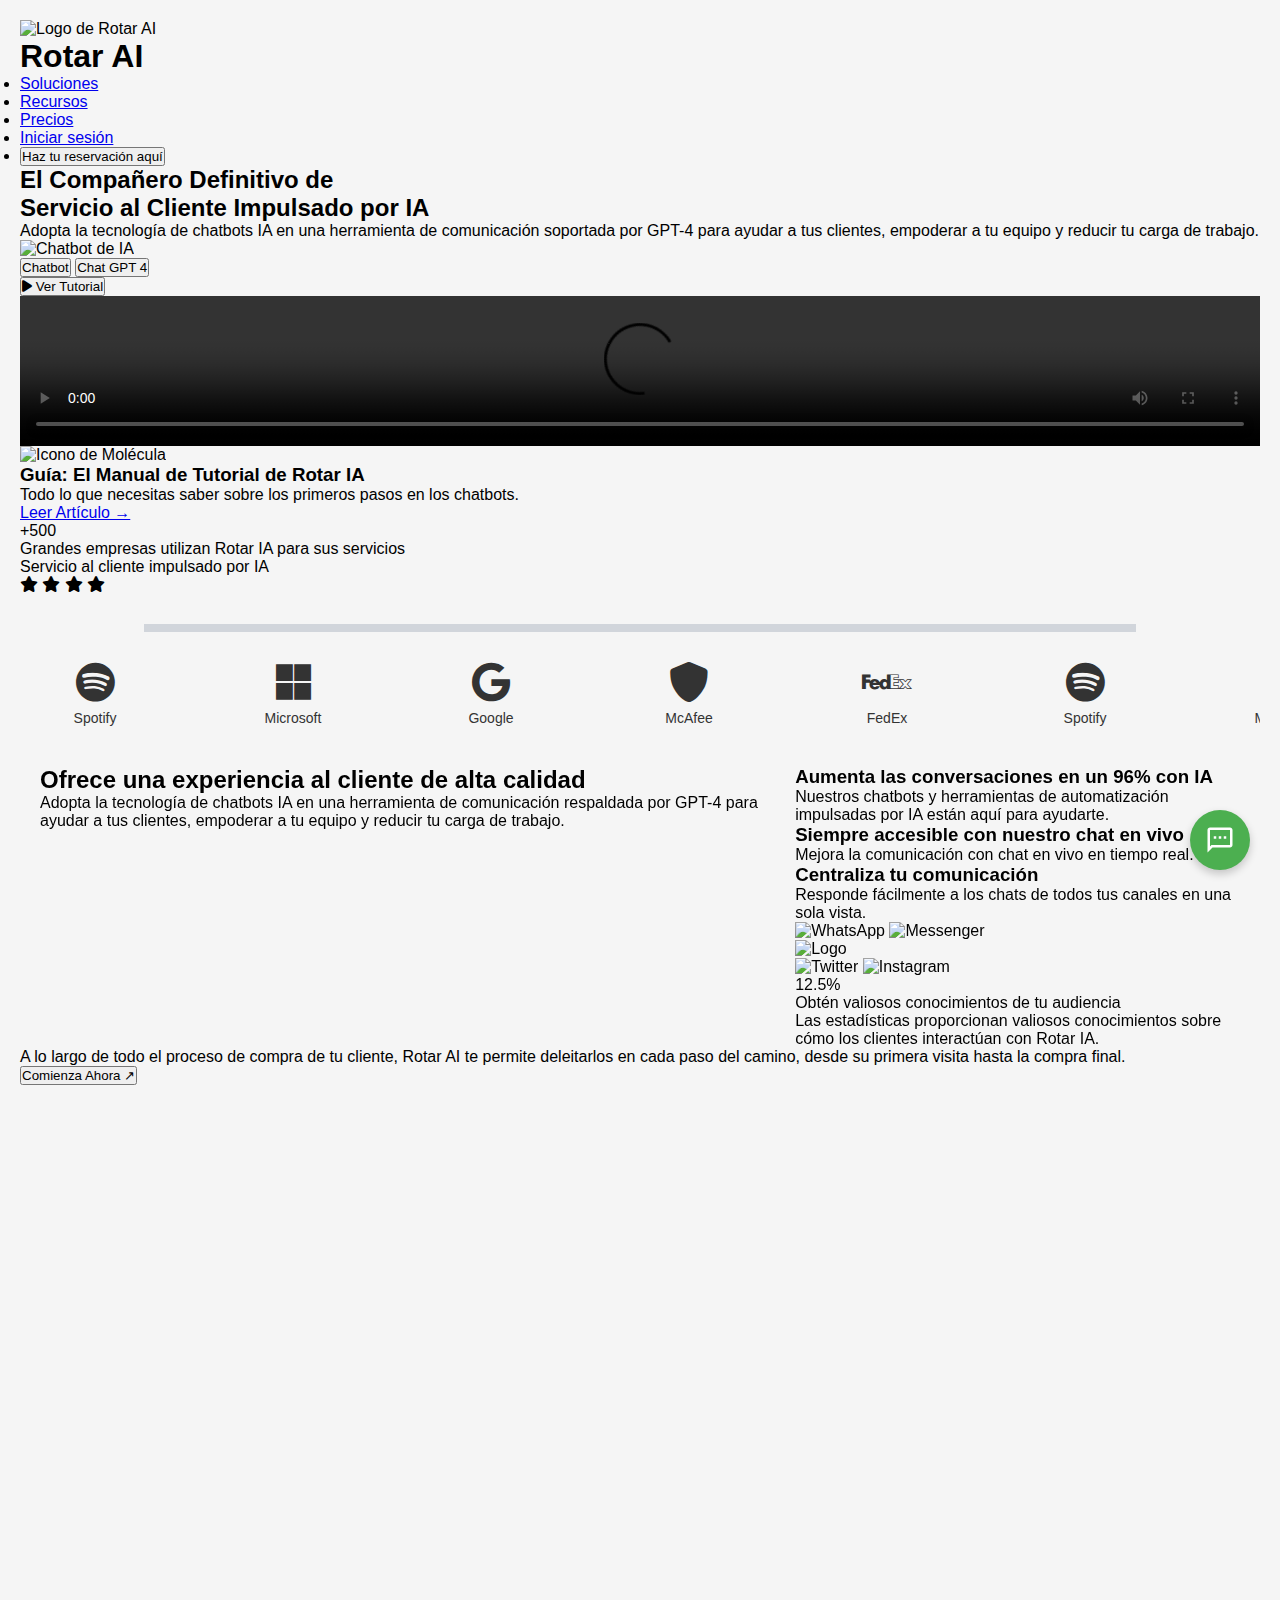
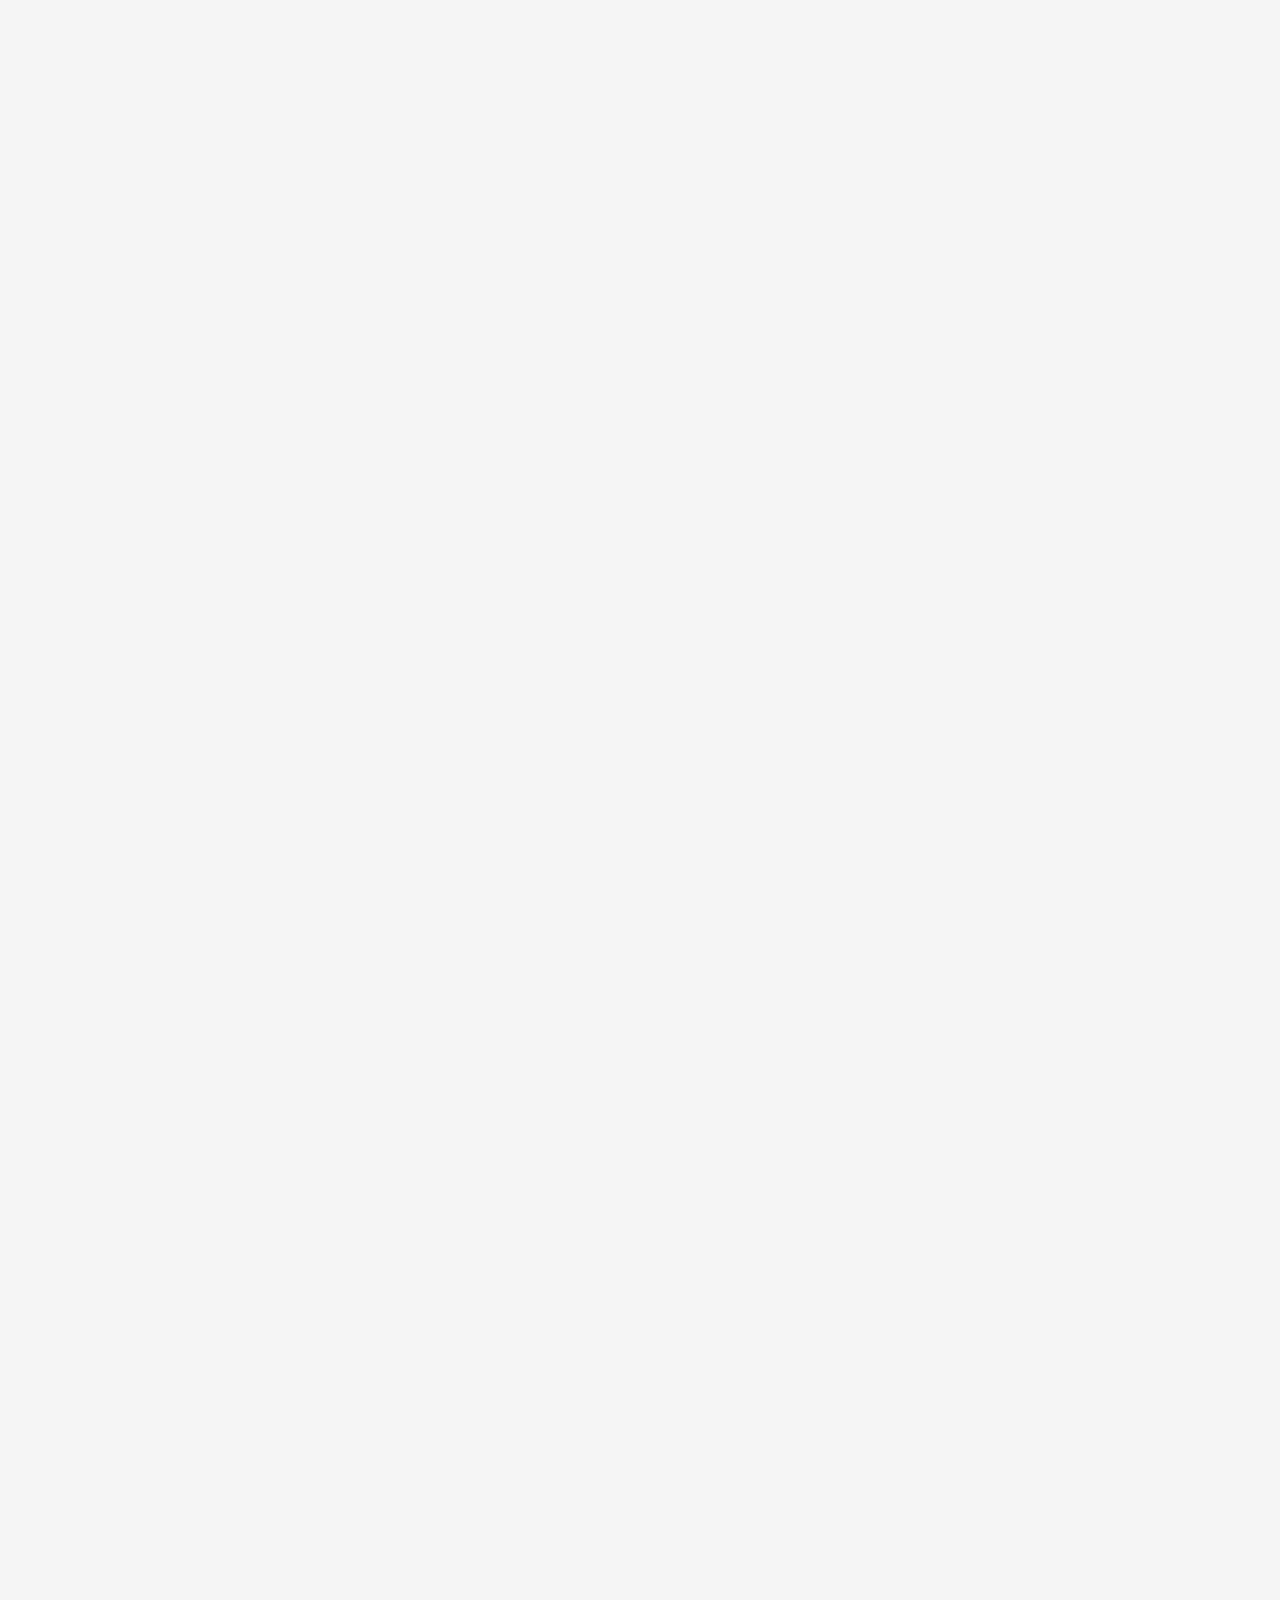
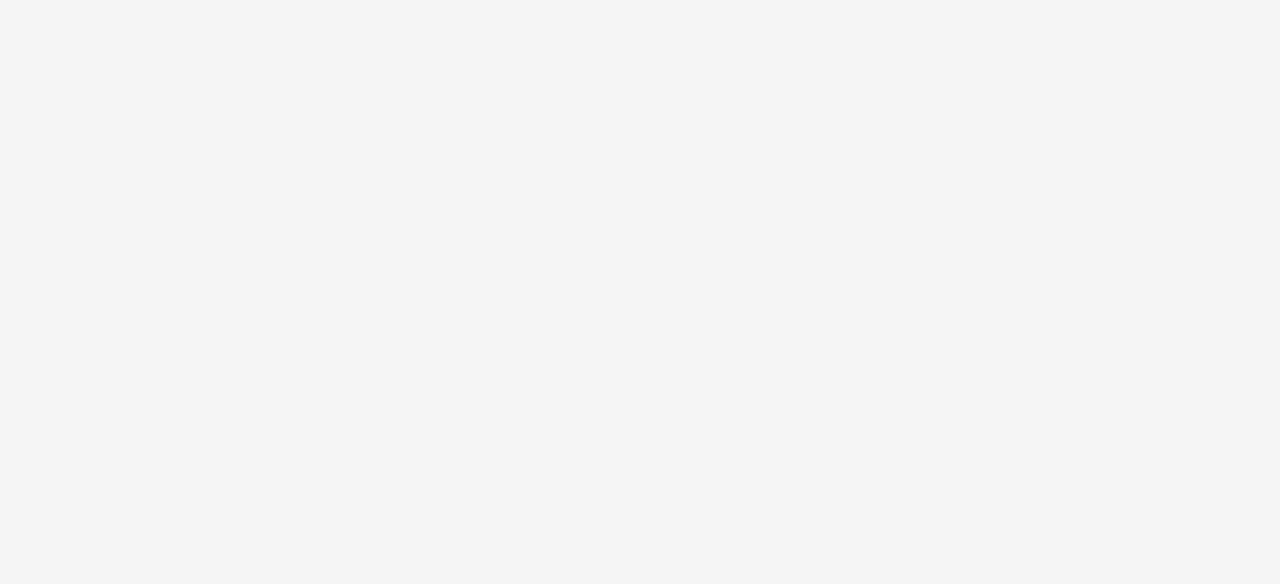
==== index.html @ 8bbc8844 "Add files via upload" ====
<!DOCTYPE html>
<html lang="es">
<head>
    <meta charset="UTF-8">
    <meta name="viewport" content="width=device-width, initial-scale=1.0">
    <title>Rotar AI Clone</title>
    <script src="https://cdn.tailwindcss.com"></script>
    <script defer src="https://unpkg.com/alpinejs@3.x.x/dist/cdn.min.js"></script>
    <!-- FontAwesome para los íconos -->
    <link rel="stylesheet" href="https://cdnjs.cloudflare.com/ajax/libs/font-awesome/6.0.0-beta3/css/all.min.css">
    <!-- Incluir AOS CSS -->
    <link href="https://cdn.jsdelivr.net/npm/aos@2.3.4/dist/aos.css" rel="stylesheet">

    <!-- Incluir Tailwind CSS (si lo estás usando) -->
    <script src="https://cdn.tailwindcss.com"></script>

    <style>
        .fade-in {
            opacity: 0;
            transform: translateY(30px);
            transition: opacity 0.8s ease-out, transform 0.8s ease-out;
        }
        .fade-in.show {
            opacity: 1;
            transform: translateY(0);
        }
        .fade-in {
    opacity: 0;
    transform: translateY(20px);
    transition: opacity 1s ease-out, transform 1s ease-out;
}

.show {
    opacity: 1;
    transform: translateY(0);
}

        /* Línea gris más gruesa */
        .line {
            width: 80%;
            height: 8px;  /* Haciendo la línea más gruesa */
            background-color: #d1d5db; /* Gris */
            margin: 30px auto;
            z-index: -1;
        }
        /* Estilo de los íconos */
        .brand-icons i {
            font-size: 40px;
            margin: 0 15px;
            color: #333;
            transition: transform 0.3s ease;
        }
        .brand-icons i:hover {
            transform: scale(1.2);
            color: #38a169; /* Verde al pasar el ratón */
        }
        /* Estilo de los nombres debajo de los íconos */
        .brand-names {
            margin-top: 8px;
            font-size: 14px;
            color: #333;
        }
        /* Estilos para los botones */
        .button-with-icon {
            display: inline-flex;
            align-items: center;
            justify-content: center;
            gap: 8px;
        }
        .button-with-icon i {
            font-size: 18px; /* Tamaño del ícono */
        }
        /* Estilo para la nueva sección de texto y cuadros */
        .features-section {
            display: flex;
            justify-content: space-between;
            margin-top: 40px;
            padding: 0 20px;
        }
        .left-text {
            flex: 1;
            margin-right: 20px;
        }
        .right-boxes {
            display: flex;
            flex-direction: column;
            align-items: flex-start;
            flex: 1;
        }
        .right-box {
            background-color: white;
            padding: 20px;
            margin-bottom: 20px;
            border: 1px solid #d1d5db;
            border-radius: 8px;
            box-shadow: 0 2px 10px rgba(0, 0, 0, 0.1);
        }
        .right-box h3 {
            font-size: 20px;
            font-weight: bold;
            margin-bottom: 10px;
        }
        .right-box p {
            font-size: 16px;
            color: #555;
        }
        /* Estilo para el cuadro verde con el círculo de porcentaje */
        .green-box {
            background-color: #38a169;
            color: black;
            padding: 20px;
            border-radius: 8px;
            box-shadow: 0 2px 10px rgba(0, 0, 0, 0.1);
        }
        .percentage-circle {
            position: relative;
            width: 80px;
            height: 80px;
            border-radius: 50%;
            background: conic-gradient(#38a169 0% 12%, #e2e8f0 12% 100%);
            display: flex;
            justify-content: center;
            align-items: center;
            margin: 0 auto;
            font-size: 18px;
            font-weight: bold;
            color: #000;
        }
        .green-box p {
            font-size: 16px;
            color: #fff;
            text-align: center;
            margin-top: 15px;
        
        }
        .container {
            display: flex;
            flex-direction: column;
            align-items: center;
            text-align: center;
            max-width: 600px;
            margin: auto;
            position: relative;
            padding: 20px;
        }

        .header {
            display: flex;
            align-items: center;
            justify-content: center;
            position: relative;
            width: 100%;
            text-align: center;
            gap: 10px;
        }

        .molecule-box {
            position: absolute;
            right: -70px;
            top: 10px;
            background-color: #f0f0f0;
            padding: 10px;
            border-radius: 10px;
            box-shadow: 0px 2px 10px rgba(0, 0, 0, 0.1);
        }

        .molecule-box img {
            width: 50px;
        }

        .extra-info {
            display: flex;
            justify-content: center;
            gap: 15px;
            margin-top: 20px;
        }

        .box {
            padding: 15px;
            border-radius: 8px;
            font-weight: bold;
            text-align: center;
            min-width: 150px;
        }

        .jade-box {
            background-color: #2ecc71;
            color: white;
        }

        .black-box {
            background-color: #333;
            color: white;
        }
 /* Contenedor del carrusel */
.brand-slider {
    width: 100%;
    overflow: hidden;
    white-space: nowrap;
    position: relative;
}

/* Carrusel en movimiento continuo */
.brand-icons {
    display: flex;
    gap: 3rem;
    width: max-content;
    animation: marquee 10s linear infinite;
}

/* Logos con espaciado */
.brand {
    display: flex;
    flex-direction: column;
    align-items: center;
    justify-content: center;
    min-width: 150px; /* Ajusta según el tamaño deseado */
}

/* Animación de desplazamiento infinito */
@keyframes marquee {
    from {
        transform: translateX(0);
    }
    to {
        transform: translateX(-50%);
    }
}

        /* Fuente y fondo general */
body {
    font-family: Arial, sans-serif;
    background-color: #ffffff;
    color: #000;
    margin: 0;
    padding: 20px;
}

#imageContainer, #videoContainer {
    transition: all 0.5s ease-in-out;
}

/* Contenedor principal */
.container {
    display: flex;
    justify-content: space-between;
    align-items: flex-start;
    max-width: 1100px;
    margin: auto;
}

/* Sección izquierda */
.left-section {
    max-width: 40%;
}

/* Título alineado a la izquierda en negro */
.title {
    font-size: 36px;
    font-weight: bold;
    color: #000;
    margin-bottom: 20px;
}

/* Botones de categorías */
.categories {
    display: flex;
    flex-wrap: wrap;
    gap: 10px;
}

.category-btn {
    background-color: #fff;
    border: 1px solid #000;
    padding: 8px 15px;
    border-radius: 20px;
    font-size: 14px;
    cursor: pointer;
}

/* Sección derecha (fondo negro) */
.right-section {
    background-color: #000;
    padding: 20px;
    border-radius: 20px;
    display: flex;
    justify-content: center;
    align-items: center;
}

/* Contenedor de tarjetas */
.cards {
    display: flex;
    gap: 20px;
}

/* Tarjetas */
.card {
    background-color: #fff;
    border-radius: 20px;
    box-shadow: 0px 4px 10px rgba(0, 0, 0, 0.1);
    padding: 20px;
    width: 280px;
    text-align: center;
}

/* Fondos de las tarjetas */
.card-bg {
    border-radius: 15px;
    width: 100%;
    height: 180px;
    background: linear-gradient(135deg, #00c9ff, #92fe9d);
    display: flex;
    flex-direction: column;
    justify-content: center;
    align-items: center;
    padding: 10px;
    gap: 8px;
}

.chat-message {
    margin-bottom: 0.5rem;
    line-height: 1.4;
}
.chat-message.green {
    color: #10b981; /* Green color for highlighted messages */
}
.card {
    border-radius: 12px;
    box-shadow: 0 4px 6px rgba(0,0,0,0.1);
    padding: 1rem;
    margin-bottom: 1rem;
    background-color: white;
}
.card-bg {
    background-color: #f0f5ff; /* Light blue background for chat messages */
    padding: 0.75rem;
    border-radius: 8px;
    margin-bottom: 1rem;
}

/* Botón principal */
.btn-primary {
    background-color: #000;
    color: #fff;
    padding: 10px 15px;
    border-radius: 25px;
    display: inline-block;
    text-decoration: none;
    font-weight: bold;
    margin-top: 10px;
}

#tutorialVideo {
    width: 100%; /* O el tamaño que necesites */
    height: auto;
    display: none; /* Inicialmente oculto */
    opacity: 0;
    transition: opacity 0.5s ease-in-out;
}

#tutorialVideo:not(.hidden) {
    opacity: 1;
    display: block;
}


#demoModal {
    position: fixed;
    inset: 0;
    background-color: rgba(0, 0, 0, 0.5);
    display: flex;
    justify-content: center;
    align-items: center;
    z-index: 1000;
}

#demoModal .modal-content {
    background: white;
    padding: 20px;
    border-radius: 10px;
    max-width: 500px;
    width: 90%;
    text-align: center;
    position: relative;
}
/* Estilos para tablets */
@media (min-width: 768px) and (max-width: 1023px) {
  .column, .col {
    width: 48% !important;
  }
  
  .row, .columns, .flex-container {
    flex-wrap: wrap;
  }
}
</style>
</head>
<body class="bg-gray-100 text-gray-900">
    <!-- Barra de navegación -->
    <header class="bg-white shadow-md py-4 px-6 flex justify-between items-center fade-in">
        <!-- Logo y nombre -->
        <div class="flex items-center fade-in">
            <img src="imagenes/logo.png" alt="Logo de Rotar AI" class="h-8 mr-2"> 
            <h1 class="text-xl font-bold">Rotar AI</h1>
        </div>

        <!-- Menú de navegación -->
        <nav class="fade-in">
            <ul class="flex space-x-6 items-center">
                <li><a href="paginas2/solutions.html" class="hover:text-green-500 transition">Soluciones</a></li>
                <li><a href="paginas2/resources.html" class="hover:text-green-500 transition">Recursos</a></li>
                <li><a href="paginas2/pricing.html" class="hover:text-green-500 transition">Precios</a></li>
                <li><a href="public/login.php" class="hover:text-green-500 transition">Iniciar sesión</a></li>
                <li>
                    <button id="Makeyourreservationhere" class="bg-green-500 text-white px-4 py-2 rounded hover:bg-green-600 transition">
                        Haz tu reservación aquí
                    </button>
                </li>
            </ul>
        </nav>
        
    </header>

    <section class="flex flex-col md:flex-row items-center justify-between py-16 px-8 fade-in">
    <!-- Lado Izquierdo: Título y Texto -->
    <div class="w-full md:w-1/2 text-left fade-in">
        <h2 class="text-6xl font-bold leading-tight">
            El Compañero Definitivo de <br> <span class="bg-green-200 px-2 rounded">Servicio al <span class="text-green-600">Cliente</span></span> 
            <span class="bg-green-200 px-2 rounded">Impulsado por IA</span>
        </h2>
        <p class="mt-4 text-lg text-gray-700">Adopta la tecnología de chatbots IA en una herramienta de comunicación soportada por GPT-4 para ayudar a tus clientes, empoderar a tu equipo y reducir tu carga de trabajo.</p>
    </div>

    <!-- Lado Derecho: Imagen con Botones de Superposición -->    
    <div class="w-full md:w-1/2 relative flex justify-end">
    <div id="imageContainer" class="w-full max-w-xl relative transition-all duration-500 ease-in-out transform hover:scale-105">
        <img id="tutorialImage" src="imagenes/atencion.png" alt="Chatbot de IA" class="w-full rounded-lg shadow-lg object-cover">
        
        <div class="absolute top-4 right-4 flex gap-2">
            <button class="bg-white text-black px-4 py-2 rounded-lg shadow-md text-sm font-semibold">Chatbot</button>
            <button class="bg-white text-black px-4 py-2 rounded-lg shadow-md text-sm font-semibold">Chat GPT 4</button>
        </div>
        
        <button id="watchButton" class="absolute bottom-4 right-4 bg-green-500 text-white px-6 py-3 rounded-lg hover:bg-green-600 transition flex items-center gap-2">
            <i class="fas fa-play"></i> Ver Tutorial
        </button>
    </div>

    <div id="videoContainer" class="hidden w-full max-w-xl relative">
        <video id="tutorialVideo" class="w-full rounded-lg shadow-lg" controls>
            <source src="imagenes/video.mp4" type="video/mp4">
            Tu navegador no soporta la etiqueta de video.
        </video>
    </div>
</div>

</section>

<!-- Sección de Información Adicional -->
<div class="px-8 py-12 grid grid-cols-1 md:grid-cols-2 gap-6 fade-in">
    <div class="bg-white p-6 rounded-lg shadow-md flex items-center fade-in">
        <img src="imagenes/moleculas.png" alt="Icono de Molécula" class="w-24 h-24 mr-4 fade-in">
        <div>
            <h3 class="font-bold text-lg">Guía: El Manual de Tutorial de Rotar IA</h3>
            <p class="text-gray-600">Todo lo que necesitas saber sobre los primeros pasos en los chatbots.</p>
            <a href="#" class="text-green-500 font-semibold mt-2 inline-block">Leer Artículo →</a>
        </div>
    </div>
    <div class="flex gap-4 fade-in">
        <div class="bg-green-200 p-6 rounded-lg shadow-md flex-1 text-center fade-in">
            <span class="text-4xl font-bold">+500</span>
            <p class="text-gray-700 text-sm">Grandes empresas utilizan Rotar IA para sus servicios</p>
        </div>
        <div class="bg-black text-white p-6 rounded-lg shadow-md flex-1 text-center fade-in">
            <p class="text-lg font-semibold">Servicio al cliente impulsado por IA</p>
            <div class="flex justify-center mt-2">
                <i class="fas fa-star text-yellow-400"></i>
                <i class="fas fa-star text-yellow-400"></i>
                <i class="fas fa-star text-yellow-400"></i>
                <i class="fas fa-star text-yellow-400"></i>
            </div>
        </div>
    </div>
</div>

<script>
document.getElementById('watchButton').addEventListener('click', function() {
    const imageContainer = document.getElementById('imageContainer');
    const videoContainer = document.getElementById('videoContainer');
    
    // Animación de desvanecimiento y escala
    imageContainer.classList.add('opacity-0', 'scale-90');
    
    setTimeout(() => {
        imageContainer.style.display = 'none';
        videoContainer.style.display = 'block';
        videoContainer.classList.add('opacity-100');
        
        const video = document.getElementById('tutorialVideo');
        video.play();
    }, 500);
});

document.getElementById('tutorialVideo').addEventListener('ended', function() {
    const imageContainer = document.getElementById('imageContainer');
    const videoContainer = document.getElementById('videoContainer');
    
    // Animación de regreso
    videoContainer.classList.remove('opacity-100');
    videoContainer.classList.add('opacity-0');
    
    setTimeout(() => {
        videoContainer.style.display = 'none';
        imageContainer.style.display = 'block';
        imageContainer.classList.remove('opacity-0', 'scale-90');
        imageContainer.classList.add('opacity-100', 'scale-100');
    }, 500);
});
</script>

<style>
#imageContainer, #videoContainer {
    transition: all 0.5s ease-in-out;
}
</style>

</body>
</html>
<!-- Sección de marcas con animación infinita -->
<section class="text-center my-16 overflow-hidden relative">
    <div class="line w-full h-[2px] bg-gray-300 mb-6"></div>
    <div class="brand-slider">
        <div class="brand-icons">
            <div class="brand">
                <i class="fab fa-spotify text-gray-500 text-3xl"></i>
                <div class="brand-names text-gray-500 mt-2">Spotify</div>
            </div>
            <div class="brand">
                <i class="fab fa-microsoft text-gray-500 text-3xl"></i>
                <div class="brand-names text-gray-500 mt-2">Microsoft</div>
            </div>
            <div class="brand">
                <i class="fab fa-google text-gray-500 text-3xl"></i>
                <div class="brand-names text-gray-500 mt-2">Google</div>
            </div>
            <div class="brand">
                <i class="fas fa-shield-alt text-gray-500 text-3xl"></i>
                <div class="brand-names text-gray-500 mt-2">McAfee</div>
            </div>
            <div class="brand">
                <i class="fab fa-fedex text-gray-500 text-3xl"></i>
                <div class="brand-names text-gray-500 mt-2">FedEx</div>
            </div>
            <!-- Duplicamos los logos para que la animación sea continua sin cortes -->
            <div class="brand">
                <i class="fab fa-spotify text-gray-500 text-3xl"></i>
                <div class="brand-names text-gray-500 mt-2">Spotify</div>
            </div>
            <div class="brand">
                <i class="fab fa-microsoft text-gray-500 text-3xl"></i>
                <div class="brand-names text-gray-500 mt-2">Microsoft</div>
            </div>
            <div class="brand">
                <i class="fab fa-google text-gray-500 text-3xl"></i>
                <div class="brand-names text-gray-500 mt-2">Google</div>
            </div>
            <div class="brand">
                <i class="fas fa-shield-alt text-gray-500 text-3xl"></i>
                <div class="brand-names text-gray-500 mt-2">McAfee</div>
            </div>
            <div class="brand">
                <i class="fab fa-fedex text-gray-500 text-3xl"></i>
                <div class="brand-names text-gray-500 mt-2">FedEx</div>
            </div>
        </div>
    </div>
</section>

<section class="features-section flex flex-wrap md:flex-nowrap items-start gap-6 px-8 py-12">
    <!-- Left Side: Text + White Background Section -->
    <div class="w-full md:w-1/2 flex flex-col gap-6" data-aos="fade-right">
        <!-- Text Section -->
        <div>
            <h2 class="text-5xl font-bold text-black leading-tight">
                Ofrece una experiencia <span class="bg-green-200 px-2 rounded">al cliente</span> de alta calidad
            </h2>
            <p class="mt-4 text-lg text-gray-700">
                Adopta la tecnología de chatbots IA en una herramienta de comunicación respaldada por GPT-4 para ayudar a tus clientes, empoderar a tu equipo y reducir tu carga de trabajo.
            </p>
        </div>

        <!-- White Background Section -->
        <section class="bg-white py-6 px-8 relative rounded-lg shadow-lg w-full max-w-4xl" data-aos="fade-left">
            <div class="absolute inset-0 bg-gray-300 opacity-40 rounded-lg z-0"></div>
            <div class="relative z-10">
                <!-- Images at the top -->
                <div class="flex justify-start gap-6 mb-4">
                    <img src="imagenes/meet.png" alt="Google Meet" class="h-12 w-12" data-aos="zoom-in">
                    <img src="imagenes/teams.png" alt="Microsoft Teams" class="h-12 w-12" data-aos="zoom-in">
                    <img src="imagenes/Navlist.png" alt="Navlist" class="h-12 w-12" data-aos="zoom-in">
                </div>

                <!-- Text below the images -->
                <h3 class="text-2xl font-semibold text-black">Automatiza tu flujo de trabajo con nuestra integración</h3>
                <p class="mt-4 text-lg text-gray-700">
                    Conecta Rotar AI con tus herramientas de servicio al cliente, ventas, marketing y reclutamiento utilizando la API de nuestros amigos, webhooks o integración con Zapier.
                </p>
            </div>
        </section>
    </div>

    <!-- Right Side: Boxes -->
    <div class="w-full md:w-1/2 grid grid-cols-1 md:grid-cols-2 gap-6" data-aos="fade-up">
        <!-- First Box -->
        <div class="bg-gray-100 p-6 rounded-xl shadow-md">
            <h3 class="text-lg font-semibold">Aumenta las conversaciones en un 96% con IA</h3>
            <p class="text-gray-600">Nuestros chatbots y herramientas de automatización impulsadas por IA están aquí para ayudarte.</p>
        </div>

        <!-- Second Box -->
        <div class="bg-green-100 p-6 rounded-xl shadow-md">
            <h3 class="text-lg font-semibold">Siempre accesible con nuestro chat en vivo</h3>
            <p class="text-gray-600">Mejora la comunicación con chat en vivo en tiempo real.</p>
        </div>

        <!-- Third Box -->
        <div class="bg-black text-white p-6 rounded-xl shadow-md">
            <h3 class="text-lg font-semibold">Centraliza tu comunicación</h3>
            <p>Responde fácilmente a los chats de todos tus canales en una sola vista.</p>
            <div class="flex flex-wrap justify-center gap-6 mt-4">
                <!-- Left Column -->
                <div class="flex flex-col items-center gap-4">
                    <img src="imagenes/whatsapp.png" alt="WhatsApp" class="h-10 w-10 rounded-full">
                    <img src="imaganes/messenger.png" alt="Messenger" class="h-10 w-10 rounded-full">
                </div>
                <!-- Center Logo -->
                <div class="flex items-center justify-center">
                    <img src="imagenes/logo.png" alt="Logo" class="h-14 w-14 rounded-full">
                </div>
                <!-- Right Column -->
                <div class="flex flex-col items-center gap-4">
                    <img src="imagenes/twitter.png" alt="Twitter" class="h-10 w-10 rounded-full">
                    <img src="imagenes/instagram.png" alt="Instagram" class="h-10 w-10 rounded-full">
                </div>
            </div>
        </div>

        <!-- Green Percentage Box -->
        <div class="bg-green-500 text-white p-6 rounded-xl shadow-md flex flex-col items-center">
            <div class="relative w-20 h-20 flex items-center justify-center">
                <div class="absolute inset-0 rounded-full border-4 border-white border-t-black"></div>
                <span class="text-xl font-bold">12.5%</span>
            </div>
            <p class="text-center mt-4">Obtén valiosos conocimientos de tu audiencia</p>
            <p class="text-sm">Las estadísticas proporcionan valiosos conocimientos sobre cómo los clientes interactúan con Rotar IA.</p>
        </div>
    </div>
</section>

<!-- Agrega la librería AOS -->
<script src="https://unpkg.com/aos@next/dist/aos.js"></script>
<script>
    AOS.init({
        duration: 1500,
        once: false // Cambia a false para que las animaciones se repitan
    });
    
    // Reiniciar AOS cada 5 segundos (5000ms)
    setInterval(function() {
        AOS.refresh();
    }, 5000);
</script>

<section class="flex flex-col items-center justify-center px-8 py-12 bg-gray-50">
    <div class="max-w-4xl text-center">
        <p class="text-gray-600 text-lg">A lo largo de todo el proceso de compra de tu cliente, Rotar AI te permite deleitarlos en cada paso del camino, desde su primera visita hasta la compra final.</p>
        <button class="mt-4 bg-black text-white px-6 py-3 rounded-lg flex items-center gap-2 text-lg font-medium">
            Comienza Ahora <span>↗</span>
        </button>
    </div>

    <div class="flex flex-col lg:flex-row mt-12 gap-8 w-full max-w-6xl">
        <!-- Lado Izquierdo Texto -->
        <div class="flex flex-col gap-6 lg:w-1/2" data-aos="fade-left">
            <h2 class="text-5xl font-bold text-black leading-tight">
                <span class="bg-green-200 px-2 rounded">Redefiniendo</span> Conversaciones y 
                <span class="bg-green-200 px-2 rounded">Mejorando</span> la Experiencia de Usuario
                <span class="inline-block ml-2 px-3 py-1 border border-black rounded-lg">👁️ →</span>
            </h2>

            <div class="space-y-6">
                <div>
                    <h3 class="text-lg font-semibold">Interactúa</h3>
                    <p class="text-gray-600">Contacta proactivamente a los visitantes utilizando saludos personalizados con chatbots. Convierte las visitas al sitio web en oportunidades de venta.</p>
                </div>
                <div>
                    <h3 class="text-lg font-semibold">Fomenta</h3>
                    <p class="text-gray-600">Guía a los clientes hacia la compra mediante recomendaciones y ofertas personalizadas.</p>
                </div>
                <div>
                    <h3 class="text-lg font-semibold">Califica</h3>
                    <p class="text-gray-600">Genera y califica prospectos automáticamente. Transfiere los prospectos de alta intención a tus representantes de ventas en tiempo real para acortar el ciclo de ventas.</p>
                </div>
            </div>
        </div>

        <!-- Lado Derecho Imagen -->
        <div class="lg:w-1/2 flex justify-center" data-aos="fade-right">
            <img src="imagenes/chat_de_ia.png" alt="Chatbot Rotar AI" class="w-full max-w-lg rounded-lg shadow-lg">
        </div>
    </div>
</section>

<!-- Sección de Testimonios -->
<section class="bg-white py-16 px-6" data-aos="fade-up">
    <h2 class="text-3xl font-bold text-center">Lo que dicen nuestros clientes</h2>
    <div class="mt-8 flex flex-col md:flex-row gap-6">
        <div class="bg-gray-100 p-6 rounded shadow transform hover:scale-105 transition">
            <p class="text-lg italic">"¡Este servicio de IA transformó nuestra experiencia con los clientes!"</p>
            <p class="mt-4 font-bold">- Juan Pérez, CEO</p>
        </div>
        <div class="bg-gray-100 p-6 rounded shadow transform hover:scale-105 transition">
            <p class="text-lg italic">"Lo recomiendo mucho para automatizar el soporte al cliente."</p>
            <p class="mt-4 font-bold">- Ana López, Gerente</p>
        </div>
    </div>
</section>


<!-- Agrega la librería AOS -->
<script src="https://unpkg.com/aos@next/dist/aos.js"></script>
<script>
    AOS.init({
        duration: 1500,
        once: false // Cambia a false para que las animaciones se repitan
    });
    
    // Reiniciar AOS cada 5 segundos (5000ms)
    setInterval(function() {
        AOS.refresh();
    }, 5000);
</script>

<section class="container">
    <!-- Contenedor de la sección con flexbox -->
    <div class="flex flex-wrap justify-between items-start">
        
    <div class="text-section w-full md:w-1/2" data-aos="fade-right">
    <h1 class="text-5xl font-bold leading-tight">
        Usa <span class="text-green-500">plantillas</span> para comenzar tu proyecto
    </h1>
    <div class="categories mt-6" data-aos="fade-left">
        <button class="category-btn">Comercio Electrónico</button>
        <button class="category-btn">Educación</button>
        <button class="category-btn">Salud</button>
        <button class="category-btn">Finanzas</button>
        <button class="category-btn">RRHH</button>
        <button class="category-btn">Turismo</button>
    </div>
</div>

       <!-- Tarjetas (a la derecha) -->
<div class="cards w-full md:w-1/2" data-aos="fade-right">
    <div class="card" data-aos="fade-up">
        <div class="card-bg">
            <div class="chat-message text-sm font-medium leading-relaxed">¡Genial! Me alegra que hayas encontrado el plan adecuado para ti 🍎.</div>
            <div class="chat-message text-sm font-medium leading-relaxed">¿Qué deseas hacer con Rotar AI?</div>
            <div class="chat-message green text-sm font-semibold leading-relaxed">Conseguir más clientes en mi página web</div>
        </div>
        <h3 class="text-xl font-bold mt-3 mb-2">Chatbot para Marketing</h3>
        <p class="text-base text-gray-600">Proporciona recomendaciones y procesa transacciones en un chat.</p>
        <a href="#" class="btn-primary inline-block mt-3 px-4 py-2 bg-black text-white rounded-lg hover:bg-gray-800 transition-colors">Probar plantilla gratis →</a>
    </div>
    <div class="card" data-aos="fade-up">
        <div class="card-bg">
            <div class="chat-message text-sm font-medium leading-relaxed">¡Has calificado para la siguiente ronda de entrevistas, Alvarez! Por favor, avísame tu disponibilidad ✨</div>
            <div class="chat-message green text-sm font-semibold leading-relaxed">Cualquier hora entre las 2 y 5 PM de mañana</div>
        </div>
        <h3 class="text-xl font-bold mt-3 mb-2">Chatbot para RRHH</h3>
        <p class="text-base text-gray-600">Encuentra talento e interactúa con los candidatos de manera innovadora.</p>
        <a href="#" class="btn-primary inline-block mt-3 px-4 py-2 bg-black text-white rounded-lg hover:bg-gray-800 transition-colors">Probar plantilla gratis →</a>
    </div>
</div>

<!-- Agrega la librería AOS -->
<script src="https://unpkg.com/aos@next/dist/aos.js"></script>
<script>
    AOS.init({
        duration: 1500,
        once: false // Cambia a false para que las animaciones se repitan
    });
    
    // Reiniciar AOS cada 5 segundos (5000ms)
    setInterval(function() {
        AOS.refresh();
    }, 5000);
</script>



<section class="relative w-full bg-white text-black py-16 px-10">
    <div class="max-w-6xl mx-auto">
    
        <!-- Contenedor del título y el texto gris -->
        <div class="bg-white rounded-xl p-6 shadow-md" data-aos="fade-up">
            <h2 class="text-4xl md:text-5xl font-bold text-left">
                Lo que las principales empresas dicen sobre nuestro producto
            </h2>
            <p class="text-gray-500 text-lg text-right md:w-2/3">
                Únete al creciente número de empresas y negocios que han experimentado 
                el impacto transformador de nuestros servicios de chatbot.
            </p>
        </div>

        <!-- Contenedor de la imagen y el testimonio -->
        <div class="flex flex-col md:flex-row items-center justify-between mt-10 space-y-10 md:space-y-0">
            
            <!-- Imagen con borde personalizado -->
            <div class="relative bg-white p-4 rounded-2xl shadow-lg"
                style="clip-path: polygon(0% 0%, 100% 0%, 100% 100%, 80% 95%, 0% 100%);"
                data-aos="fade-right">
                <img src="imagenes/chico_con_lentes.png" alt="Imagen de perfil" class="w-72 h-72 rounded-xl object-cover">
                <p class="absolute bottom-4 left-6 text-white bg-black bg-opacity-75 px-3 py-1 rounded-lg text-sm">
                    Fundador de ERC Music Market Store
                </p>
                <h3 class="absolute bottom-12 left-6 text-xl font-semibold text-white">Mbida Messi</h3>
            </div>

            <!-- Testimonio con diseño exacto -->
<div class="relative bg-green-400 text-black p-6 pt-8 rounded-2xl max-w-lg shadow-lg"
    style="clip-path: polygon(0% 0%, 100% 0%, 100% 100%, 90% 95%, 0% 100%);"
    data-aos="fade-left">
    
    <!-- Etiqueta de Testimonio -->
    <span class="absolute top-0 left-4 bg-black text-white px-3 py-1 rounded-lg text-sm flex items-center">
        <svg xmlns="http://www.w3.org/2000/svg" class="h-4 w-4 mr-1" viewBox="0 0 20 20" fill="currentColor">
            <path fill-rule="evenodd" d="M18 8a6 6 0 11-12 0 6 6 0 0112 0zm-6-4a4 4 0 100 8 4 4 0 000-8zM4 18a8 8 0 1116 0H4z" clip-rule="evenodd"/>
        </svg>
        Testimonio del Cliente
    </span>

    <!-- Contenido del testimonio -->
    <p class="text-lg mt-4">
        “Me sorprendió el nivel de asistencia que recibí del chatbot de IA proporcionado por ROTAR AI. 
        Comprendió rápidamente mis preguntas y me dio respuestas precisas y útiles.”
    </p>
    
    <!-- Botón negro de testimonios -->
    <div class="flex justify-between items-center mt-4">
        <span class="text-gray-700">1 / 4</span>
        <button class="bg-black text-white px-4 py-2 rounded-lg shadow-md hover:bg-gray-800 transition">
            Ver más testimonios →
        </button>
    </div>
</div>

</section>


<section class="relative w-4/5 bg-green-400 text-black p-10 rounded-lg shadow-lg" 
        style="clip-path: polygon(0% 0%, 100% 0%, 100% 85%, 95% 100%, 0% 100%);" 
        data-aos="fade-up" data-aos-duration="1500">
        
    <!-- Contenido -->
    <div class="flex flex-col md:flex-row justify-between items-center">
        
        <!-- Texto a la izquierda -->
        <div class="w-full md:w-2/3" data-aos="fade-right" data-aos-duration="1500">
            <h2 class="text-4xl md:text-5xl font-bold leading-tight">
                Toma el control de tu productividad <br> con un <span class="text-black">chatbot GPT-4 ahora</span>
            </h2>
            <p class="mt-4 text-lg text-gray-800">
                Transforma tu Servicio al Cliente con una solución de Chatbot Potenciado por IA y GPT-4. Pruébalo gratis ahora.
            </p>
        </div>

        <!-- Botones a la derecha -->
        <div class="w-full md:w-1/3 flex md:justify-end mt-6 md:mt-0" data-aos="fade-left" data-aos-duration="1500">
            <button class="bg-black text-white px-6 py-3 rounded-lg flex items-center space-x-2 mr-4 hover:bg-gray-900">
                <span>Reservar una Demo</span>
                <svg class="w-5 h-5" fill="none" stroke="white" viewBox="0 0 24 24" xmlns="http://www.w3.org/2000/svg">
                    <path stroke-linecap="round" stroke-linejoin="round" stroke-width="2" d="M9 5l7 7-7 7"></path>
                </svg>
            </button>
            <button class="border border-black text-black px-6 py-3 rounded-lg flex items-center space-x-2 hover:bg-gray-200">
                <span>Contáctanos</span>
                <svg class="w-5 h-5" fill="none" stroke="black" viewBox="0 0 24 24" xmlns="http://www.w3.org/2000/svg">
                    <path stroke-linecap="round" stroke-linejoin="round" stroke-width="2" d="M3 10l1.5-1.5a2 2 0 012.83 0l1.5 1.5a2 2 0 002.83 0l1.5-1.5a2 2 0 012.83 0L21 10"></path>
                </svg>
            </button>
        </div>
    </div>
</section>

<!-- Agrega la librería AOS -->
<script src="https://unpkg.com/aos@next/dist/aos.js"></script>
<script>
    AOS.init({
        duration: 1500,
        once: false // Cambia a false para que las animaciones se repitan
    });
    
    // Reiniciar AOS cada 5 segundos (5000ms)
    setInterval(function() {
        AOS.refresh();
    }, 5000);
</script>


<footer class="bg-black text-white py-12 px-6" data-aos="fade-up" data-aos-duration="1500">
    <div class="max-w-7xl mx-auto grid grid-cols-1 md:grid-cols-4 gap-6">
        <div data-aos="fade-right" data-aos-duration="1500">
            <h2 class="font-semibold text-lg">Compañía</h2>
            <ul class="mt-4 space-y-2">
                <li><a href="#" class="hover:underline">Sobre Rotar AI</a></li>
                <li><a href="#" class="hover:underline">Precios</a></li>
                <li><a href="#" class="hover:underline">Demo</a></li>
            </ul>
        </div>
        <div data-aos="fade-right" data-aos-delay="200" data-aos-duration="1500">
            <h2 class="font-semibold text-lg">Recursos</h2>
            <ul class="mt-4 space-y-2">
                <li><a href="#" class="hover:underline">Blog</a></li>
                <li><a href="#" class="hover:underline">Eventos</a></li>
                <li><a href="#" class="hover:underline">Biblioteca de Herramientas</a></li>
            </ul>
        </div>
        <div data-aos="fade-left" data-aos-delay="200" data-aos-duration="1500">
            <h2 class="font-semibold text-lg">Legal</h2>
            <ul class="mt-4 space-y-2">
                <li><a href="#" class="hover:underline">Términos de Uso</a></li>
                <li><a href="#" class="hover:underline">Política de Privacidad</a></li>
            </ul>
        </div>
        <div data-aos="fade-left" data-aos-duration="1500">
            <h2 class="text-2xl font-bold">Rotar AI</h2>
            <p class="mt-4 text-gray-400">Estamos a la vanguardia del desarrollo de chatbots con IA, revolucionando la forma en que las empresas interactúan con sus clientes.</p>
        </div>
    </div>
    <hr class="border-gray-700 my-8" data-aos="zoom-in" data-aos-duration="1500">
    <div class="flex flex-col items-center space-y-4" data-aos="fade-up" data-aos-duration="1500">
        <div class="flex space-x-4">
            <button class="px-4 py-2 border rounded-full">Instagram</button>
            <button class="px-4 py-2 border rounded-full">LinkedIn</button>
            <button class="px-4 py-2 border rounded-full">Twitter</button>
            <button class="px-4 py-2 border rounded-full">Github</button>
        </div>
        <button class="px-6 py-2 border rounded-full flex items-center space-x-2">
            <span>&copy; Rotar AI. Todos los Derechos Reservados</span>
        </button>
    </div>
</footer>

<!-- Agrega la librería AOS -->
<script src="https://unpkg.com/aos@next/dist/aos.js"></script>
<script>
    AOS.init({
        duration: 1500,
        once: false // Cambia a false para que las animaciones se repitan
    });
    
    // Reiniciar AOS cada 5 segundos (5000ms)
    setInterval(function() {
        AOS.refresh();
    }, 5000);
</script>

    <!-- Scripts -->
    <script>
        document.addEventListener("DOMContentLoaded", function() {
            const elements = document.querySelectorAll(".fade-in");
            const observer = new IntersectionObserver(entries => {
                entries.forEach(entry => {
                    if (entry.isIntersecting) {
                        entry.target.classList.add("show");
                    }
                });
            }, { threshold: 0.1 });
            elements.forEach(el => observer.observe(el));
        });
    </script>

<script>
    document.addEventListener("DOMContentLoaded", function () {
        const elements = document.querySelectorAll(".fade-in");

        function showOnScroll() {
            elements.forEach((el) => {
                const rect = el.getBoundingClientRect();
                if (rect.top < window.innerHeight - 50) {
                    el.classList.add("show");
                }
            });
        }

        // Activar al cargar
        showOnScroll();

        // Activar al hacer scroll
        window.addEventListener("scroll", showOnScroll);
    });
</script>

<style>
    * {
        margin: 0;
        padding: 0;
        box-sizing: border-box;
        font-family: Arial, sans-serif;
    }
   
    body {
        background-color: #f5f5f5;
    }
   
    /* Icono de mensaje flotante */
    .chat-icon {
        position: fixed;
        bottom: 30px;
        right: 30px;
        width: 60px;
        height: 60px;
        background-color: #4CAF50;
        border-radius: 50%;
        display: flex;
        justify-content: center;
        align-items: center;
        cursor: pointer;
        box-shadow: 0 4px 8px rgba(0, 0, 0, 0.2);
        z-index: 999;
        transition: transform 0.3s ease;
    }
   
    .chat-icon:hover {
        transform: scale(1.05);
    }
   
    .chat-icon svg {
        width: 30px;
        height: 30px;
        fill: white;
    }
   
    /* Ventana de chat */
    .chat-container {
        position: fixed;
        bottom: 100px;
        right: 30px;
        width: 350px;
        height: 450px;
        background-color: white;
        border-radius: 10px;
        box-shadow: 0 5px 15px rgba(0, 0, 0, 0.2);
        display: none;
        flex-direction: column;
        overflow: hidden;
        z-index: 1000;
    }
   
    .chat-header {
        background-color: #4CAF50;
        color: white;
        padding: 15px;
        display: flex;
        justify-content: space-between;
        align-items: center;
    }
   
    .chat-header h3 {
        font-size: 16px;
    }
   
    .close-chat {
        cursor: pointer;
        font-size: 18px;
    }
   
    .chat-body {
        flex: 1;
        padding: 15px;
        overflow-y: auto;
        display: flex;
        flex-direction: column;
    }
   
    .chat-footer {
        padding: 10px;
        border-top: 1px solid #e0e0e0;
    }
   
    /* Mensajes */
    .message {
        margin-bottom: 15px;
        max-width: 80%;
        padding: 10px 15px;
        border-radius: 15px;
        line-height: 1.4;
        font-size: 14px;
    }
   
    .bot-message {
        background-color: #f1f1f1;
        color: #333;
        align-self: flex-start;
        border-bottom-left-radius: 5px;
    }
   
    .user-message {
        background-color: #4CAF50;
        color: white;
        align-self: flex-end;
        border-bottom-right-radius: 5px;
    }
   
    /* Opciones del bot */
    .options-container {
        display: flex;
        flex-direction: column;
        gap: 8px;
        margin-top: 10px;
    }
   
    .option-button {
        background-color: white;
        border: 1px solid #4CAF50;
        color: #4CAF50;
        padding: 8px 15px;
        text-align: left;
        border-radius: 20px;
        cursor: pointer;
        transition: all 0.3s;
        font-size: 14px;
    }
   
    .option-button:hover {
        background-color: #e8f5e9;
    }
   
    /* Estilos para dispositivos móviles */
    @media (max-width: 480px) {
        .chat-container {
            width: 100%;
            height: 100%;
            bottom: 0;
            right: 0;
            border-radius: 0;
        }
    }
</style>
</head>
<body>
<!-- Contenido de tu página web aquí -->

<!-- Icono flotante de chat -->
<div class="chat-icon" id="chat-icon">
    <svg viewBox="0 0 24 24" xmlns="http://www.w3.org/2000/svg">
        <path d="M20 2H4c-1.1 0-2 .9-2 2v18l4-4h14c1.1 0 2-.9 2-2V4c0-1.1-.9-2-2-2zm0 14H5.17L4 17.17V4h16v12z"/>
        <path d="M7 9h2v2H7zm4 0h2v2h-2zm4 0h2v2h-2z"/>
    </svg>
</div>

<!-- Ventana del chatbot -->
<div class="chat-container" id="chat-container">
    <div class="chat-header">
        <h3>Asistente Virtual</h3>
        <span class="close-chat" id="close-chat">✕</span>
    </div>
    <div class="chat-body" id="chat-body">
        <!-- Aquí se mostrarán los mensajes -->
    </div>
    <div class="chat-footer" id="chat-footer">
        <!-- Aquí aparecerán las opciones o el input cuando sea necesario -->
    </div>
</div>

<script>
    document.addEventListener('DOMContentLoaded', function() {
        // Elementos del DOM
        const chatIcon = document.getElementById('chat-icon');
        const chatContainer = document.getElementById('chat-container');
        const closeChat = document.getElementById('close-chat');
        const chatBody = document.getElementById('chat-body');
        const chatFooter = document.getElementById('chat-footer');
       
        // Base de conocimiento del chatbot
        const botResponses = {
            inicio: {
                mensaje: "¡Hola! Soy el asistente virtual. ¿En qué puedo ayudarte hoy?",
                opciones: [
                    { texto: "Información sobre productos", siguiente: "productos" },
                    { texto: "Precios y promociones", siguiente: "precios" },
                    { texto: "Horarios de atención", siguiente: "horarios" },
                    { texto: "Contactar con un asesor", siguiente: "asesor" }
                ]
            },
            productos: {
                mensaje: "Contamos con una amplia gama de productos. ¿Sobre cuál te gustaría saber más?",
                opciones: [
                    { texto: "Producto A", siguiente: "productoA" },
                    { texto: "Producto B", siguiente: "productoB" },
                    { texto: "Producto C", siguiente: "productoC" },
                    { texto: "Volver al menú principal", siguiente: "inicio" }
                ]
            },
            productoA: {
                mensaje: "El Producto A es nuestra línea premium. Características principales: alta calidad, durabilidad y diseño elegante. ¿Qué más te gustaría saber?",
                opciones: [
                    { texto: "Especificaciones técnicas", siguiente: "especificacionesA" },
                    { texto: "Precios del Producto A", siguiente: "precioA" },
                    { texto: "Ver otros productos", siguiente: "productos" },
                    { texto: "Volver al menú principal", siguiente: "inicio" }
                ]
            },
            productoB: {
                mensaje: "El Producto B es nuestra opción más versátil. Ideal para múltiples usos y excelente relación calidad-precio.",
                opciones: [
                    { texto: "Especificaciones técnicas", siguiente: "especificacionesB" },
                    { texto: "Precios del Producto B", siguiente: "precioB" },
                    { texto: "Ver otros productos", siguiente: "productos" },
                    { texto: "Volver al menú principal", siguiente: "inicio" }
                ]
            },
            productoC: {
                mensaje: "El Producto C es nuestra línea económica. Funcional y accesible para todos los presupuestos.",
                opciones: [
                    { texto: "Especificaciones técnicas", siguiente: "especificacionesC" },
                    { texto: "Precios del Producto C", siguiente: "precioC" },
                    { texto: "Ver otros productos", siguiente: "productos" },
                    { texto: "Volver al menú principal", siguiente: "inicio" }
                ]
            },
            especificacionesA: {
                mensaje: "Especificaciones del Producto A: Material premium, resistente al agua, garantía de 2 años, disponible en 3 colores.",
                opciones: [
                    { texto: "Más sobre Producto A", siguiente: "productoA" },
                    { texto: "Ver otros productos", siguiente: "productos" },
                    { texto: "Volver al menú principal", siguiente: "inicio" }
                ]
            },
            especificacionesB: {
                mensaje: "Especificaciones del Producto B: Material resistente, múltiples funciones, garantía de 1 año, disponible en 5 colores.",
                opciones: [
                    { texto: "Más sobre Producto B", siguiente: "productoB" },
                    { texto: "Ver otros productos", siguiente: "productos" },
                    { texto: "Volver al menú principal", siguiente: "inicio" }
                ]
            },
            especificacionesC: {
                mensaje: "Especificaciones del Producto C: Material estándar, funciones básicas, garantía de 6 meses, disponible en 2 colores.",
                opciones: [
                    { texto: "Más sobre Producto C", siguiente: "productoC" },
                    { texto: "Ver otros productos", siguiente: "productos" },
                    { texto: "Volver al menú principal", siguiente: "inicio" }
                ]
            },
            precioA: {
                mensaje: "El Producto A tiene un precio de $99.99. Actualmente tenemos un descuento del 10% por lanzamiento.",
                opciones: [
                    { texto: "Más sobre Producto A", siguiente: "productoA" },
                    { texto: "Ver otros productos", siguiente: "productos" },
                    { texto: "Volver al menú principal", siguiente: "inicio" }
                ]
            },
            precioB: {
                mensaje: "El Producto B tiene un precio de $59.99. Ofrecemos un 15% de descuento si compras 2 unidades.",
                opciones: [
                    { texto: "Más sobre Producto B", siguiente: "productoB" },
                    { texto: "Ver otros productos", siguiente: "productos" },
                    { texto: "Volver al menú principal", siguiente: "inicio" }
                ]
            },
            precioC: {
                mensaje: "El Producto C tiene un precio de $29.99. Es nuestro producto más económico y accesible.",
                opciones: [
                    { texto: "Más sobre Producto C", siguiente: "productoC" },
                    { texto: "Ver otros productos", siguiente: "productos" },
                    { texto: "Volver al menú principal", siguiente: "inicio" }
                ]
            },
            precios: {
                mensaje: "Nuestros precios varían según el producto. ¿Sobre cuál te gustaría conocer?",
                opciones: [
                    { texto: "Precio Producto A", siguiente: "precioA" },
                    { texto: "Precio Producto B", siguiente: "precioB" },
                    { texto: "Precio Producto C", siguiente: "precioC" },
                    { texto: "Volver al menú principal", siguiente: "inicio" }
                ]
            },
            horarios: {
                mensaje: "Nuestros horarios de atención son: Lunes a Viernes de 9:00 a 18:00 hrs. Sábados de 10:00 a 14:00 hrs.",
                opciones: [
                    { texto: "Contactar con un asesor", siguiente: "asesor" },
                    { texto: "Volver al menú principal", siguiente: "inicio" }
                ]
            },
            asesor: {
                mensaje: "Para hablar con un asesor, por favor llama al número 123-456-7890 o escribe a info@tuempresa.com. Un representante te atenderá lo antes posible.",
                opciones: [
                    { texto: "Horarios de atención", siguiente: "horarios" },
                    { texto: "Volver al menú principal", siguiente: "inicio" }
                ]
            }
        };
       
        // Funciones
        function mostrarMensaje(texto, tipo) {
            const mensaje = document.createElement('div');
            mensaje.classList.add('message', tipo);
            mensaje.textContent = texto;
            chatBody.appendChild(mensaje);
            chatBody.scrollTop = chatBody.scrollHeight;
        }
       
        function mostrarOpciones(opciones) {
            chatFooter.innerHTML = '';
            const opcionesContainer = document.createElement('div');
            opcionesContainer.classList.add('options-container');
           
            opciones.forEach(opcion => {
                const boton = document.createElement('button');
                boton.classList.add('option-button');
                boton.textContent = opcion.texto;
                boton.addEventListener('click', function() {
                    mostrarMensaje(opcion.texto, 'user-message');
                    setTimeout(() => {
                        const respuesta = botResponses[opcion.siguiente];
                        mostrarMensaje(respuesta.mensaje, 'bot-message');
                        mostrarOpciones(respuesta.opciones);
                    }, 500);
                });
                opcionesContainer.appendChild(boton);
            });
           
            chatFooter.appendChild(opcionesContainer);
        }
       
        function iniciarChat() {
            chatBody.innerHTML = '';
            chatFooter.innerHTML = '';
           
            const bienvenida = botResponses.inicio;
            mostrarMensaje(bienvenida.mensaje, 'bot-message');
            mostrarOpciones(bienvenida.opciones);
        }
       
        // Event listeners
        chatIcon.addEventListener('click', function() {
            chatContainer.style.display = 'flex';
            chatIcon.style.display = 'none';
           
            // Si el chat está vacío, iniciarlo
            if (chatBody.children.length === 0) {
                iniciarChat();
            }
        });
       
        closeChat.addEventListener('click', function() {
            chatContainer.style.display = 'none';
            chatIcon.style.display = 'flex';
        });
       
        // Inicializar chat al cargar la página (opcional)
        // iniciarChat();
    });
</script>

</body>
</html>
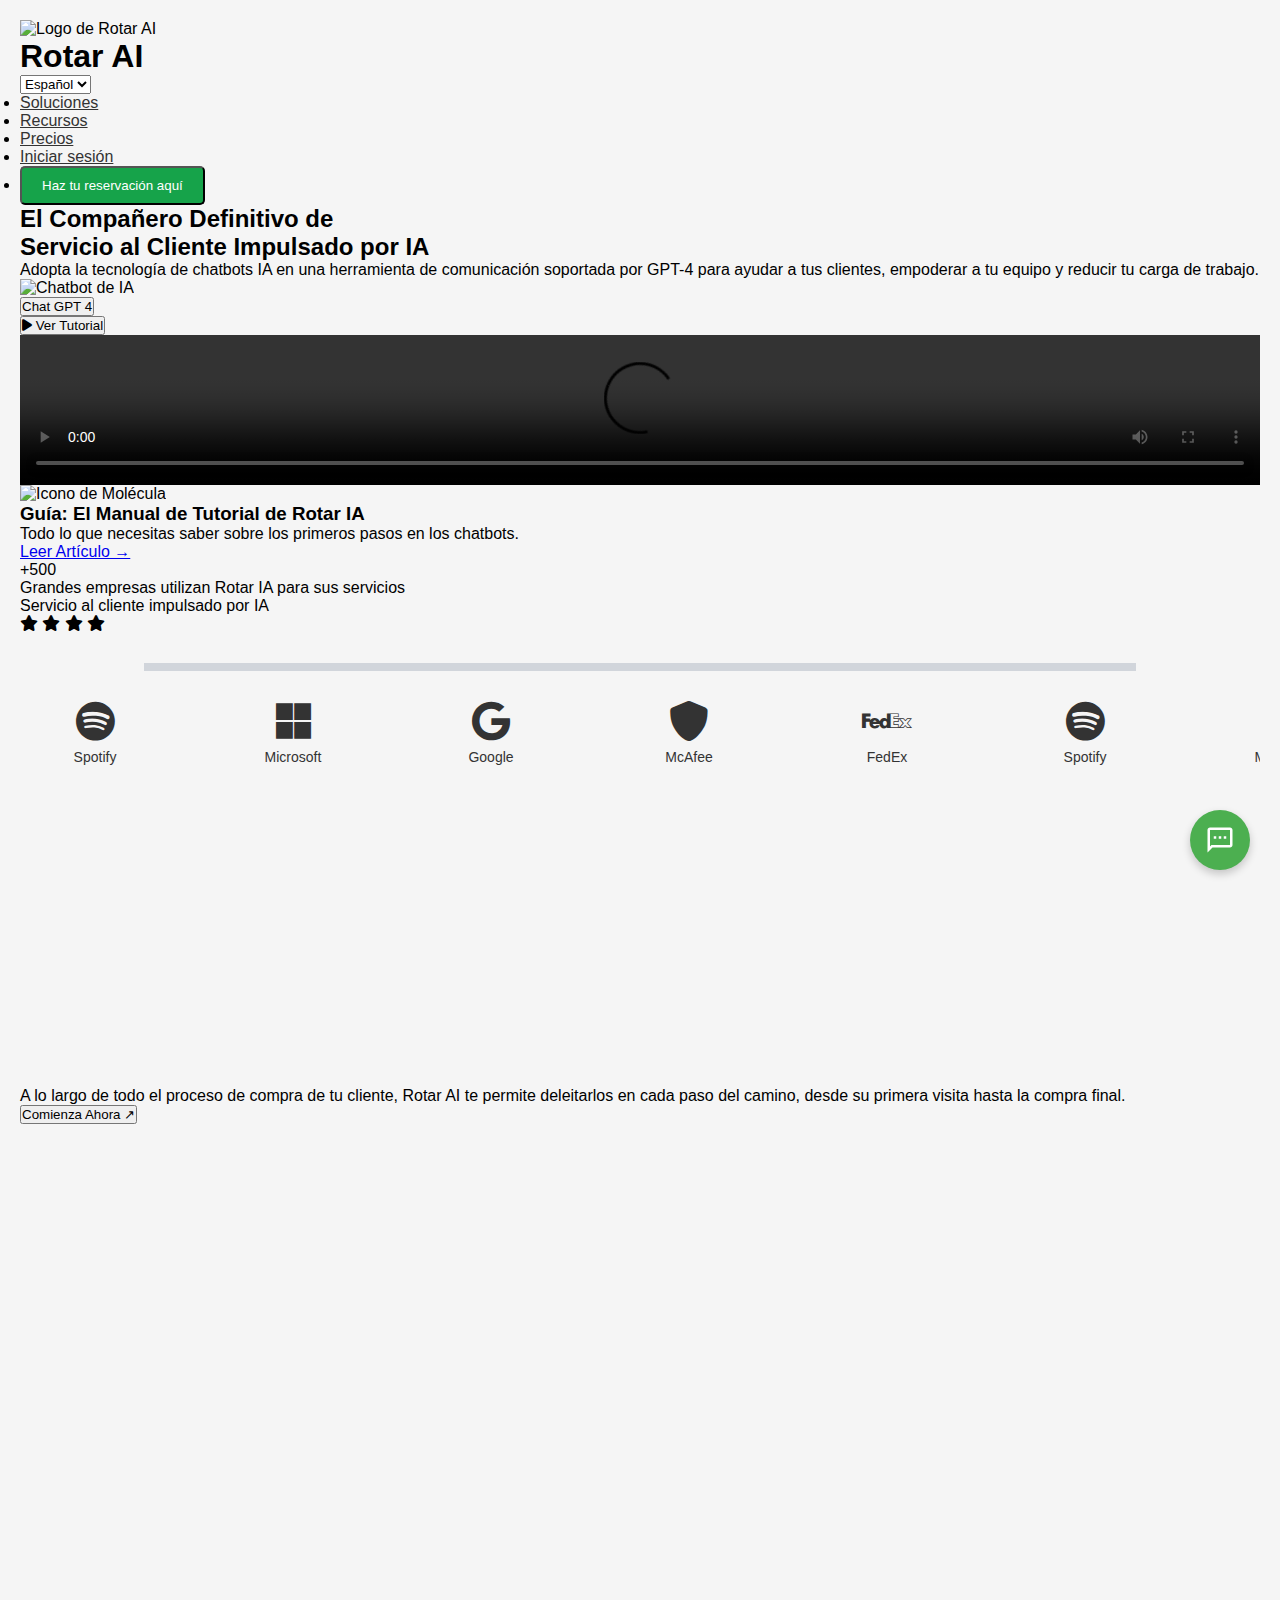
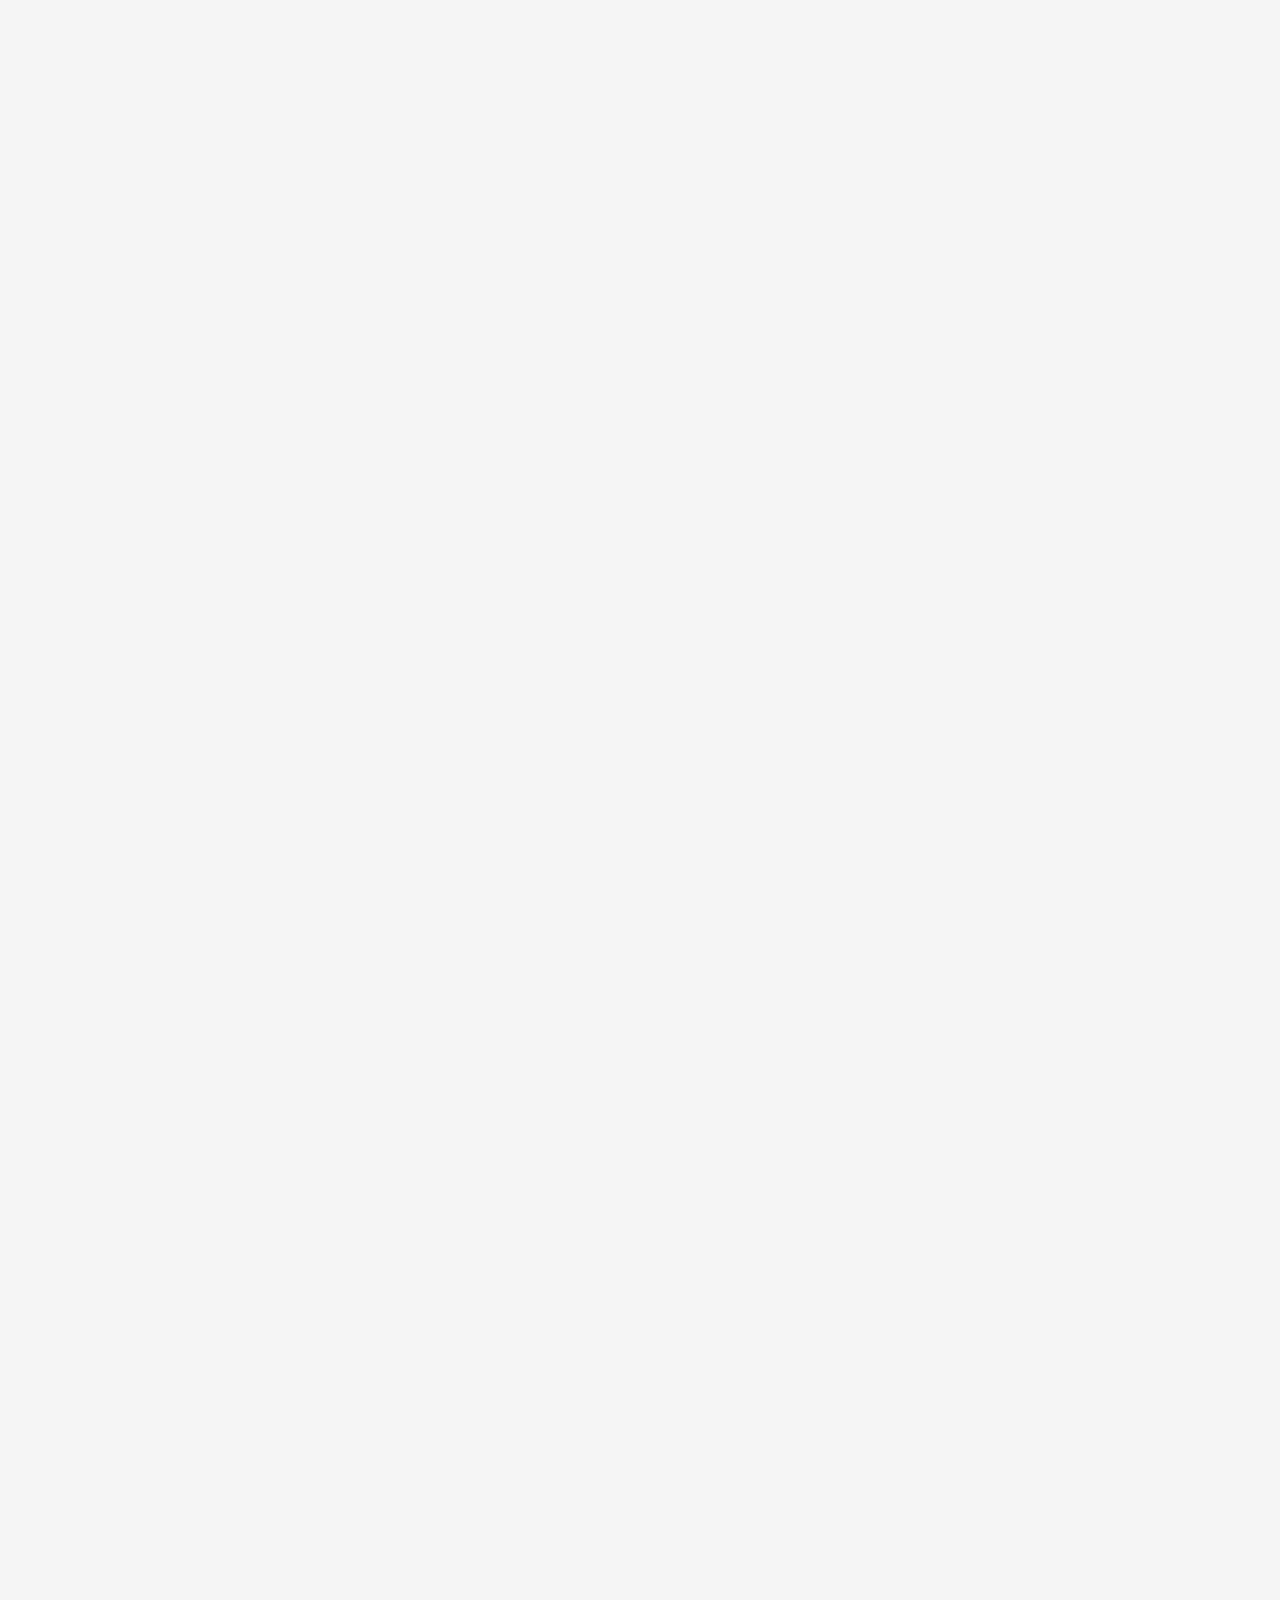
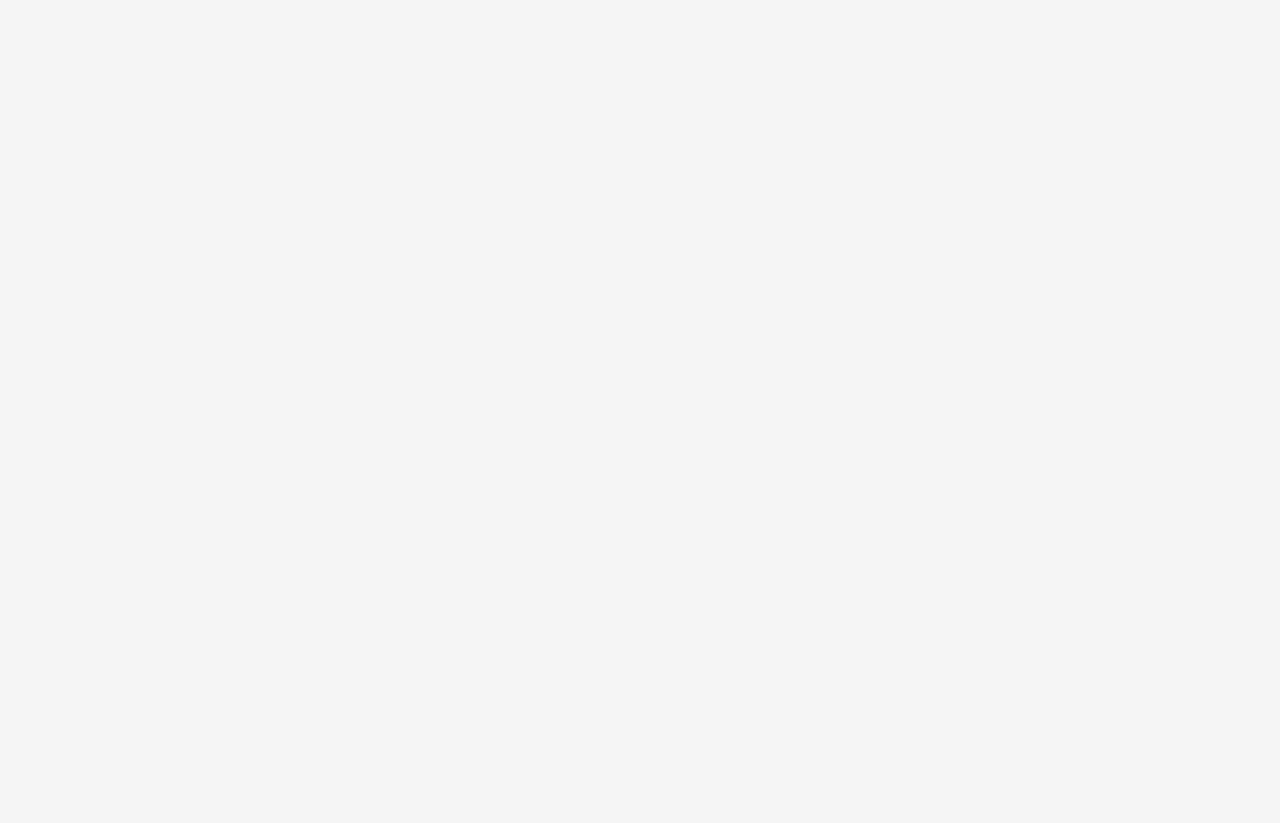
==== commit ee03f8ba: "Update index.html" ====
--- a/index.html
+++ b/index.html
@@ -393,87 +393,214 @@
   .row, .columns, .flex-container {
     flex-wrap: wrap;
   }
-}
+
+}
+
+body {
+  font-family: Arial, sans-serif;
+  padding: 20px;
+}
+
+.language-selector {
+  margin-bottom: 20px;
+}
+
+#content {
+  margin-top: 20px;
+}
+
 </style>
 </head>
 <body class="bg-gray-100 text-gray-900">
-    <!-- Barra de navegación -->
-    <header class="bg-white shadow-md py-4 px-6 flex justify-between items-center fade-in">
+    <!-- Barra de navegación con animación -->
+    <header id="navbar" class="bg-white shadow-md py-4 px-6 flex justify-between items-center transition-all duration-500 animate-fadeIn">
         <!-- Logo y nombre -->
-        <div class="flex items-center fade-in">
-            <img src="imagenes/logo.png" alt="Logo de Rotar AI" class="h-8 mr-2"> 
-            <h1 class="text-xl font-bold">Rotar AI</h1>
-        </div>
-
+        <div class="flex items-center">
+            <img id="logo" src="imagenes/logo.png" alt="Logo de Rotar AI" class="h-8 mr-2">
+            <h1 id="titulo" class="text-xl font-bold">Rotar AI</h1>
+        </div>
+        <select id="language-select">
+            <option value="es">Español</option>
+            <option value="en">English</option>
+        </select>
+        
         <!-- Menú de navegación -->
-        <nav class="fade-in">
+        <nav>
             <ul class="flex space-x-6 items-center">
-                <li><a href="paginas2/solutions.html" class="hover:text-green-500 transition">Soluciones</a></li>
-                <li><a href="paginas2/resources.html" class="hover:text-green-500 transition">Recursos</a></li>
-                <li><a href="paginas2/pricing.html" class="hover:text-green-500 transition">Precios</a></li>
-                <li><a href="public/login.php" class="hover:text-green-500 transition">Iniciar sesión</a></li>
+                <li><a href="paginas2/solutions.html" class="nav-link" id="menu-solutions">Soluciones</a></li>
+                <li><a href="paginas2/resources.html" class="nav-link" id="menu-resources">Recursos</a></li>
+                <li><a href="paginas2/pricing.html" class="nav-link" id="menu-pricing">Precios</a></li>
+                <li><a href="public/login.php" class="nav-link" id="menu-login">Iniciar sesión</a></li>
                 <li>
-                    <button id="Makeyourreservationhere" class="bg-green-500 text-white px-4 py-2 rounded hover:bg-green-600 transition">
-                        Haz tu reservación aquí
-                    </button>
+                    <button id="Makeyourreservationhere" class="btn" id="btn-reservation">Haz tu reservación aquí</button>
                 </li>
             </ul>
         </nav>
-        
     </header>
 
-    <section class="flex flex-col md:flex-row items-center justify-between py-16 px-8 fade-in">
+    <script>
+        // Función para reiniciar animaciones
+        function restartAnimation(element, animationClass) {
+            element.classList.remove(animationClass);
+            void element.offsetWidth; // Reinicia el estado del DOM
+            element.classList.add(animationClass);
+        }
+
+        // Crear un observador para detectar cuando el navbar reaparece en la vista
+        let observer = new IntersectionObserver(entries => {
+            entries.forEach(entry => {
+                if (entry.isIntersecting) {
+                    restartAnimation(document.getElementById("navbar"), "animate-fadeIn");
+                    restartAnimation(document.getElementById("logo"), "animate-fadeIn");
+                    restartAnimation(document.getElementById("titulo"), "animate-fadeIn");
+                }
+            });
+        }, { threshold: 0.5 }); // Activa cuando el 50% del navbar es visible
+
+        observer.observe(document.getElementById("navbar"));
+    </script>
+
+    <style>
+        /* Animaciones */
+        @keyframes fadeIn {
+            from { opacity: 0; transform: translateY(-10px); }
+            to { opacity: 1; transform: translateY(0); }
+        }
+
+        .animate-fadeIn {
+            animation: fadeIn 1s ease-out;
+        }
+
+        /* Estilos para mejorar la UI */
+        .nav-link {
+            color: #333;
+            transition: transform 0.3s ease, color 0.3s ease;
+        }
+        .nav-link:hover {
+            color: #16a34a;
+            transform: scale(1.1);
+        }
+        .btn {
+            background-color: #16a34a;
+            color: white;
+            padding: 10px 20px;
+            border-radius: 5px;
+            transition: transform 0.3s ease, box-shadow 0.3s ease;
+        }
+        .btn:hover {
+            background-color: #15803d;
+            transform: scale(1.05);
+            box-shadow: 0 4px 10px rgba(0, 0, 0, 0.2);
+        }
+    </style>
+
+<section class="flex flex-col md:flex-row items-center justify-between py-16 px-8 fade-in">
     <!-- Lado Izquierdo: Título y Texto -->
     <div class="w-full md:w-1/2 text-left fade-in">
-        <h2 class="text-6xl font-bold leading-tight">
-            El Compañero Definitivo de <br> <span class="bg-green-200 px-2 rounded">Servicio al <span class="text-green-600">Cliente</span></span> 
+        <h2 id="section-title" class="text-6xl font-bold leading-tight">
+            El Compañero Definitivo de <br> 
+            <span class="bg-green-200 px-2 rounded">
+                Servicio al <span id="service-title" class="text-green-600">Cliente</span>
+            </span> 
             <span class="bg-green-200 px-2 rounded">Impulsado por IA</span>
         </h2>
-        <p class="mt-4 text-lg text-gray-700">Adopta la tecnología de chatbots IA en una herramienta de comunicación soportada por GPT-4 para ayudar a tus clientes, empoderar a tu equipo y reducir tu carga de trabajo.</p>
+        <p id="section-text" class="mt-4 text-lg text-gray-700">
+            Adopta la tecnología de chatbots IA en una herramienta de comunicación soportada por GPT-4 para ayudar a tus clientes, empoderar a tu equipo y reducir tu carga de trabajo.
+        </p>
     </div>
 
-    <!-- Lado Derecho: Imagen con Botones de Superposición -->    
-    <div class="w-full md:w-1/2 relative flex justify-end">
-    <div id="imageContainer" class="w-full max-w-xl relative transition-all duration-500 ease-in-out transform hover:scale-105">
-        <img id="tutorialImage" src="imagenes/atencion.png" alt="Chatbot de IA" class="w-full rounded-lg shadow-lg object-cover">
-        
-        <div class="absolute top-4 right-4 flex gap-2">
-            <button class="bg-white text-black px-4 py-2 rounded-lg shadow-md text-sm font-semibold">Chatbot</button>
-            <button class="bg-white text-black px-4 py-2 rounded-lg shadow-md text-sm font-semibold">Chat GPT 4</button>
-        </div>
-        
-        <button id="watchButton" class="absolute bottom-4 right-4 bg-green-500 text-white px-6 py-3 rounded-lg hover:bg-green-600 transition flex items-center gap-2">
-            <i class="fas fa-play"></i> Ver Tutorial
-        </button>
+    <!-- Agrega la librería AOS -->
+<script src="https://unpkg.com/aos@next/dist/aos.js"></script>
+<script>
+    AOS.init({
+        duration: 1500,
+        once: false // Cambia a false para que las animaciones se repitan
+    });
+    
+    // Reiniciar AOS cada 5 segundos (5000ms)
+    setInterval(function() {
+        AOS.refresh();
+    }, 5000);
+</script>
+    <!-- Lado Derecho: Imagen con Botones de Superposición -->
+    <div class="w-full md:w-1/2 relative flex justify-end mt-8 md:mt-0">
+        <div id="imageContainer" class="w-full max-w-xl relative transition-all duration-500 ease-in-out transform hover:scale-105">
+            <img id="tutorialImage" src="imagenes/atencion_al_cliente.jpg" alt="Chatbot de IA" class="w-full rounded-lg shadow-lg object-cover">
+            
+            <!-- Botones de Superposición -->
+            <div class="absolute top-4 right-4 flex gap-2">
+                <button class="bg-white text-black px-4 py-2 rounded-lg shadow-md text-sm font-semibold">
+                    Chat GPT 4
+                </button>
+            </div>
+
+            <!-- Botón para Ver el Tutorial -->
+            <button id="watchButton" class="absolute bottom-4 right-4 bg-green-500 text-white px-6 py-3 rounded-lg hover:bg-green-600 transition flex items-center gap-2">
+                <i class="fas fa-play"></i> Ver Tutorial
+            </button>
+        </div>
+
+        <!-- Contenedor del Video (oculto por defecto) -->
+        <div id="videoContainer" class="hidden w-full max-w-xl relative mt-4">
+            <video id="tutorialVideo" class="w-full rounded-lg shadow-lg" controls>
+                <source src="imagenes/video.mp4" type="video/mp4">
+                Tu navegador no soporta la etiqueta de video.
+            </video>
+        </div>
     </div>
-
-    <div id="videoContainer" class="hidden w-full max-w-xl relative">
-        <video id="tutorialVideo" class="w-full rounded-lg shadow-lg" controls>
-            <source src="imagenes/video.mp4" type="video/mp4">
-            Tu navegador no soporta la etiqueta de video.
-        </video>
-    </div>
+</section>
+
+<script>
+    // Seleccionar el botón "Ver Tutorial"
+    const watchButton = document.getElementById("watchButton");
+    const videoContainer = document.getElementById("videoContainer");
+    const imageContainer = document.getElementById("imageContainer");
+    const tutorialImage = document.getElementById("tutorialImage");
+    
+    // Función para cambiar la imagen por el video
+    watchButton.addEventListener("click", function() {
+        imageContainer.classList.add("hidden"); // Ocultar la imagen
+        videoContainer.classList.remove("hidden"); // Mostrar el video
+        tutorialImage.pause(); // Pausar la imagen (si es necesario, aunque no tenga audio)
+    });
+</script>
+
 </div>
+<!-- Agrega la librería AOS -->
+<script src="https://unpkg.com/aos@next/dist/aos.js"></script>
+<script>
+    AOS.init({
+        duration: 1500,
+        once: false // Cambia a false para que las animaciones se repitan
+    });
+    
+    // Reiniciar AOS cada 5 segundos (5000ms)
+    setInterval(function() {
+        AOS.refresh();
+    }, 5000);
+</script>
 
 </section>
 
 <!-- Sección de Información Adicional -->
 <div class="px-8 py-12 grid grid-cols-1 md:grid-cols-2 gap-6 fade-in">
-    <div class="bg-white p-6 rounded-lg shadow-md flex items-center fade-in">
+    <!-- Primer Contenedor -->
+    <div id="info-1" class="bg-white p-6 rounded-lg shadow-md flex items-center fade-in">
         <img src="imagenes/moleculas.png" alt="Icono de Molécula" class="w-24 h-24 mr-4 fade-in">
         <div>
-            <h3 class="font-bold text-lg">Guía: El Manual de Tutorial de Rotar IA</h3>
-            <p class="text-gray-600">Todo lo que necesitas saber sobre los primeros pasos en los chatbots.</p>
-            <a href="#" class="text-green-500 font-semibold mt-2 inline-block">Leer Artículo →</a>
+            <h3 id="info-title-1" class="font-bold text-lg">Guía: El Manual de Tutorial de Rotar IA</h3>
+            <p id="info-text-1" class="text-gray-600">Todo lo que necesitas saber sobre los primeros pasos en los chatbots.</p>
+            <a id="info-link-1" href="#" class="text-green-500 font-semibold mt-2 inline-block">Leer Artículo →</a>
         </div>
     </div>
+    <!-- Segundo Contenedor -->
     <div class="flex gap-4 fade-in">
-        <div class="bg-green-200 p-6 rounded-lg shadow-md flex-1 text-center fade-in">
-            <span class="text-4xl font-bold">+500</span>
-            <p class="text-gray-700 text-sm">Grandes empresas utilizan Rotar IA para sus servicios</p>
-        </div>
-        <div class="bg-black text-white p-6 rounded-lg shadow-md flex-1 text-center fade-in">
-            <p class="text-lg font-semibold">Servicio al cliente impulsado por IA</p>
+        <div id="info-2" class="bg-green-200 p-6 rounded-lg shadow-md flex-1 text-center fade-in">
+            <span id="info-stat" class="text-4xl font-bold">+500</span>
+            <p id="info-stat-text" class="text-gray-700 text-sm">Grandes empresas utilizan Rotar IA para sus servicios</p>
+        </div>
+        <div id="info-3" class="bg-black text-white p-6 rounded-lg shadow-md flex-1 text-center fade-in">
+            <p id="info-3-text" class="text-lg font-semibold">Servicio al cliente impulsado por IA</p>
             <div class="flex justify-center mt-2">
                 <i class="fas fa-star text-yellow-400"></i>
                 <i class="fas fa-star text-yellow-400"></i>
@@ -483,6 +610,20 @@
         </div>
     </div>
 </div>
+
+<!-- Agrega la librería AOS -->
+<script src="https://unpkg.com/aos@next/dist/aos.js"></script>
+<script>
+    AOS.init({
+        duration: 1500,
+        once: false // Cambia a false para que las animaciones se repitan
+    });
+    
+    // Reiniciar AOS cada 5 segundos (5000ms)
+    setInterval(function() {
+        AOS.refresh();
+    }, 5000);
+</script>
 
 <script>
 document.getElementById('watchButton').addEventListener('click', function() {
@@ -519,6 +660,8 @@
 });
 </script>
 
+
+
 <style>
 #imageContainer, #videoContainer {
     transition: all 0.5s ease-in-out;
@@ -582,10 +725,10 @@
     <div class="w-full md:w-1/2 flex flex-col gap-6" data-aos="fade-right">
         <!-- Text Section -->
         <div>
-            <h2 class="text-5xl font-bold text-black leading-tight">
-                Ofrece una experiencia <span class="bg-green-200 px-2 rounded">al cliente</span> de alta calidad
+            <h2 id="info-title-2" class="text-5xl font-bold text-black leading-tight">
+                Ofrece una experiencia <span class="bg-green-200 px-2 rounded" id="service-title">al cliente</span> de alta calidad
             </h2>
-            <p class="mt-4 text-lg text-gray-700">
+            <p id="info-text-2" class="mt-4 text-lg text-gray-700">
                 Adopta la tecnología de chatbots IA en una herramienta de comunicación respaldada por GPT-4 para ayudar a tus clientes, empoderar a tu equipo y reducir tu carga de trabajo.
             </p>
         </div>
@@ -602,8 +745,8 @@
                 </div>
 
                 <!-- Text below the images -->
-                <h3 class="text-2xl font-semibold text-black">Automatiza tu flujo de trabajo con nuestra integración</h3>
-                <p class="mt-4 text-lg text-gray-700">
+                <h3 id="info-3-text-2" class="text-2xl font-semibold text-black">Automatiza tu flujo de trabajo con nuestra integración</h3>
+                <p id="info-3-text" class="mt-4 text-lg text-gray-700">
                     Conecta Rotar AI con tus herramientas de servicio al cliente, ventas, marketing y reclutamiento utilizando la API de nuestros amigos, webhooks o integración con Zapier.
                 </p>
             </div>
@@ -614,25 +757,25 @@
     <div class="w-full md:w-1/2 grid grid-cols-1 md:grid-cols-2 gap-6" data-aos="fade-up">
         <!-- First Box -->
         <div class="bg-gray-100 p-6 rounded-xl shadow-md">
-            <h3 class="text-lg font-semibold">Aumenta las conversaciones en un 96% con IA</h3>
-            <p class="text-gray-600">Nuestros chatbots y herramientas de automatización impulsadas por IA están aquí para ayudarte.</p>
+            <h3 id="box1-title" class="text-lg font-semibold">Aumenta las conversaciones en un 96% con IA</h3>
+            <p id="box1-text" class="text-gray-600">Nuestros chatbots y herramientas de automatización impulsadas por IA están aquí para ayudarte.</p>
         </div>
 
         <!-- Second Box -->
         <div class="bg-green-100 p-6 rounded-xl shadow-md">
-            <h3 class="text-lg font-semibold">Siempre accesible con nuestro chat en vivo</h3>
-            <p class="text-gray-600">Mejora la comunicación con chat en vivo en tiempo real.</p>
+            <h3 id="box2-title" class="text-lg font-semibold">Siempre accesible con nuestro chat en vivo</h3>
+            <p id="box2-text" class="text-gray-600">Mejora la comunicación con chat en vivo en tiempo real.</p>
         </div>
 
         <!-- Third Box -->
         <div class="bg-black text-white p-6 rounded-xl shadow-md">
-            <h3 class="text-lg font-semibold">Centraliza tu comunicación</h3>
-            <p>Responde fácilmente a los chats de todos tus canales en una sola vista.</p>
+            <h3 id="box3-title" class="text-lg font-semibold">Centraliza tu comunicación</h3>
+            <p id="box3-text">Responde fácilmente a los chats de todos tus canales en una sola vista.</p>
             <div class="flex flex-wrap justify-center gap-6 mt-4">
                 <!-- Left Column -->
                 <div class="flex flex-col items-center gap-4">
                     <img src="imagenes/whatsapp.png" alt="WhatsApp" class="h-10 w-10 rounded-full">
-                    <img src="imaganes/messenger.png" alt="Messenger" class="h-10 w-10 rounded-full">
+                    <img src="imagenes/messenger.png" alt="Messenger" class="h-10 w-10 rounded-full">
                 </div>
                 <!-- Center Logo -->
                 <div class="flex items-center justify-center">
@@ -652,11 +795,12 @@
                 <div class="absolute inset-0 rounded-full border-4 border-white border-t-black"></div>
                 <span class="text-xl font-bold">12.5%</span>
             </div>
-            <p class="text-center mt-4">Obtén valiosos conocimientos de tu audiencia</p>
-            <p class="text-sm">Las estadísticas proporcionan valiosos conocimientos sobre cómo los clientes interactúan con Rotar IA.</p>
+            <p id="box4-title" class="text-center mt-4">Obtén valiosos conocimientos de tu audiencia</p>
+            <p id="box4-text" class="text-sm">Las estadísticas proporcionan valiosos conocimientos sobre cómo los clientes interactúan con Rotar IA.</p>
         </div>
     </div>
 </section>
+
 
 <!-- Agrega la librería AOS -->
 <script src="https://unpkg.com/aos@next/dist/aos.js"></script>
@@ -672,10 +816,11 @@
     }, 5000);
 </script>
 
+<!-- Sección principal -->
 <section class="flex flex-col items-center justify-center px-8 py-12 bg-gray-50">
     <div class="max-w-4xl text-center">
-        <p class="text-gray-600 text-lg">A lo largo de todo el proceso de compra de tu cliente, Rotar AI te permite deleitarlos en cada paso del camino, desde su primera visita hasta la compra final.</p>
-        <button class="mt-4 bg-black text-white px-6 py-3 rounded-lg flex items-center gap-2 text-lg font-medium">
+        <p id="text1" class="text-gray-600 text-lg">A lo largo de todo el proceso de compra de tu cliente, Rotar AI te permite deleitarlos en cada paso del camino, desde su primera visita hasta la compra final.</p>
+        <button id="button1" class="mt-4 bg-black text-white px-6 py-3 rounded-lg flex items-center gap-2 text-lg font-medium">
             Comienza Ahora <span>↗</span>
         </button>
     </div>
@@ -683,7 +828,7 @@
     <div class="flex flex-col lg:flex-row mt-12 gap-8 w-full max-w-6xl">
         <!-- Lado Izquierdo Texto -->
         <div class="flex flex-col gap-6 lg:w-1/2" data-aos="fade-left">
-            <h2 class="text-5xl font-bold text-black leading-tight">
+            <h2 id="header1" class="text-5xl font-bold text-black leading-tight">
                 <span class="bg-green-200 px-2 rounded">Redefiniendo</span> Conversaciones y 
                 <span class="bg-green-200 px-2 rounded">Mejorando</span> la Experiencia de Usuario
                 <span class="inline-block ml-2 px-3 py-1 border border-black rounded-lg">👁️ →</span>
@@ -691,16 +836,16 @@
 
             <div class="space-y-6">
                 <div>
-                    <h3 class="text-lg font-semibold">Interactúa</h3>
-                    <p class="text-gray-600">Contacta proactivamente a los visitantes utilizando saludos personalizados con chatbots. Convierte las visitas al sitio web en oportunidades de venta.</p>
+                    <h3 id="section1-title" class="text-lg font-semibold">Interactúa</h3>
+                    <p id="section1-text" class="text-gray-600">Contacta proactivamente a los visitantes utilizando saludos personalizados con chatbots. Convierte las visitas al sitio web en oportunidades de venta.</p>
                 </div>
                 <div>
-                    <h3 class="text-lg font-semibold">Fomenta</h3>
-                    <p class="text-gray-600">Guía a los clientes hacia la compra mediante recomendaciones y ofertas personalizadas.</p>
+                    <h3 id="section2-title" class="text-lg font-semibold">Fomenta</h3>
+                    <p id="section2-text" class="text-gray-600">Guía a los clientes hacia la compra mediante recomendaciones y ofertas personalizadas.</p>
                 </div>
                 <div>
-                    <h3 class="text-lg font-semibold">Califica</h3>
-                    <p class="text-gray-600">Genera y califica prospectos automáticamente. Transfiere los prospectos de alta intención a tus representantes de ventas en tiempo real para acortar el ciclo de ventas.</p>
+                    <h3 id="section3-title" class="text-lg font-semibold">Califica</h3>
+                    <p id="section3-text" class="text-gray-600">Genera y califica prospectos automáticamente. Transfiere los prospectos de alta intención a tus representantes de ventas en tiempo real para acortar el ciclo de ventas.</p>
                 </div>
             </div>
         </div>
@@ -714,19 +859,18 @@
 
 <!-- Sección de Testimonios -->
 <section class="bg-white py-16 px-6" data-aos="fade-up">
-    <h2 class="text-3xl font-bold text-center">Lo que dicen nuestros clientes</h2>
+    <h2 id="testimonials-title" class="text-3xl font-bold text-center">Lo que dicen nuestros clientes</h2>
     <div class="mt-8 flex flex-col md:flex-row gap-6">
         <div class="bg-gray-100 p-6 rounded shadow transform hover:scale-105 transition">
-            <p class="text-lg italic">"¡Este servicio de IA transformó nuestra experiencia con los clientes!"</p>
-            <p class="mt-4 font-bold">- Juan Pérez, CEO</p>
+            <p id="testimonial1" class="text-lg italic">"¡Este servicio de IA transformó nuestra experiencia con los clientes!"</p>
+            <p id="testimonial1-author" class="mt-4 font-bold">- Juan Pérez, CEO</p>
         </div>
         <div class="bg-gray-100 p-6 rounded shadow transform hover:scale-105 transition">
-            <p class="text-lg italic">"Lo recomiendo mucho para automatizar el soporte al cliente."</p>
-            <p class="mt-4 font-bold">- Ana López, Gerente</p>
+            <p id="testimonial2" class="text-lg italic">"Lo recomiendo mucho para automatizar el soporte al cliente."</p>
+            <p id="testimonial2-author" class="mt-4 font-bold">- Ana López, Gerente</p>
         </div>
     </div>
 </section>
-
 
 <!-- Agrega la librería AOS -->
 <script src="https://unpkg.com/aos@next/dist/aos.js"></script>
@@ -742,46 +886,49 @@
     }, 5000);
 </script>
 
+
 <section class="container">
     <!-- Contenedor de la sección con flexbox -->
     <div class="flex flex-wrap justify-between items-start">
         
-    <div class="text-section w-full md:w-1/2" data-aos="fade-right">
-    <h1 class="text-5xl font-bold leading-tight">
-        Usa <span class="text-green-500">plantillas</span> para comenzar tu proyecto
-    </h1>
-    <div class="categories mt-6" data-aos="fade-left">
-        <button class="category-btn">Comercio Electrónico</button>
-        <button class="category-btn">Educación</button>
-        <button class="category-btn">Salud</button>
-        <button class="category-btn">Finanzas</button>
-        <button class="category-btn">RRHH</button>
-        <button class="category-btn">Turismo</button>
+        <div class="text-section w-full md:w-1/2" data-aos="fade-right">
+            <h1 id="section-title" class="text-5xl font-bold leading-tight">
+                Usa <span class="text-green-500" id="highlight">plantillas</span> para comenzar tu proyecto
+            </h1>
+            <div class="categories mt-6" data-aos="fade-left">
+                <button class="category-btn" id="category1">Comercio Electrónico</button>
+                <button class="category-btn" id="category2">Educación</button>
+                <button class="category-btn" id="category3">Salud</button>
+                <button class="category-btn" id="category4">Finanzas</button>
+                <button class="category-btn" id="category5">RRHH</button>
+                <button class="category-btn" id="category6">Turismo</button>
+            </div>
+        </div>
+
+        <!-- Tarjetas (a la derecha) -->
+        <div class="cards w-full md:w-1/2" data-aos="fade-right">
+            <div class="card" data-aos="fade-up">
+                <div class="card-bg">
+                    <div class="chat-message text-sm font-medium leading-relaxed" id="card-message1">¡Genial! Me alegra que hayas encontrado el plan adecuado para ti 🍎.</div>
+                    <div class="chat-message text-sm font-medium leading-relaxed" id="card-message2">¿Qué deseas hacer con Rotar AI?</div>
+                    <div class="chat-message green text-sm font-semibold leading-relaxed" id="card-message3">Conseguir más clientes en mi página web</div>
+                </div>
+                <h3 class="text-xl font-bold mt-3 mb-2" id="card-title1">Chatbot para Marketing</h3>
+                <p class="text-base text-gray-600" id="card-description1">Proporciona recomendaciones y procesa transacciones en un chat.</p>
+                <a href="#" class="btn-primary inline-block mt-3 px-4 py-2 bg-black text-white rounded-lg hover:bg-gray-800 transition-colors">Probar plantilla gratis →</a>
+            </div>
+            <div class="card" data-aos="fade-up">
+                <div class="card-bg">
+                    <div class="chat-message text-sm font-medium leading-relaxed" id="card-message4">¡Has calificado para la siguiente ronda de entrevistas, Alvarez! Por favor, avísame tu disponibilidad ✨</div>
+                    <div class="chat-message green text-sm font-semibold leading-relaxed" id="card-message5">Cualquier hora entre las 2 y 5 PM de mañana</div>
+                </div>
+                <h3 class="text-xl font-bold mt-3 mb-2" id="card-title2">Chatbot para RRHH</h3>
+                <p class="text-base text-gray-600" id="card-description2">Encuentra talento e interactúa con los candidatos de manera innovadora.</p>
+                <a href="#" class="btn-primary inline-block mt-3 px-4 py-2 bg-black text-white rounded-lg hover:bg-gray-800 transition-colors">Probar plantilla gratis →</a>
+            </div>
+        </div>  
     </div>
-</div>
-
-       <!-- Tarjetas (a la derecha) -->
-<div class="cards w-full md:w-1/2" data-aos="fade-right">
-    <div class="card" data-aos="fade-up">
-        <div class="card-bg">
-            <div class="chat-message text-sm font-medium leading-relaxed">¡Genial! Me alegra que hayas encontrado el plan adecuado para ti 🍎.</div>
-            <div class="chat-message text-sm font-medium leading-relaxed">¿Qué deseas hacer con Rotar AI?</div>
-            <div class="chat-message green text-sm font-semibold leading-relaxed">Conseguir más clientes en mi página web</div>
-        </div>
-        <h3 class="text-xl font-bold mt-3 mb-2">Chatbot para Marketing</h3>
-        <p class="text-base text-gray-600">Proporciona recomendaciones y procesa transacciones en un chat.</p>
-        <a href="#" class="btn-primary inline-block mt-3 px-4 py-2 bg-black text-white rounded-lg hover:bg-gray-800 transition-colors">Probar plantilla gratis →</a>
-    </div>
-    <div class="card" data-aos="fade-up">
-        <div class="card-bg">
-            <div class="chat-message text-sm font-medium leading-relaxed">¡Has calificado para la siguiente ronda de entrevistas, Alvarez! Por favor, avísame tu disponibilidad ✨</div>
-            <div class="chat-message green text-sm font-semibold leading-relaxed">Cualquier hora entre las 2 y 5 PM de mañana</div>
-        </div>
-        <h3 class="text-xl font-bold mt-3 mb-2">Chatbot para RRHH</h3>
-        <p class="text-base text-gray-600">Encuentra talento e interactúa con los candidatos de manera innovadora.</p>
-        <a href="#" class="btn-primary inline-block mt-3 px-4 py-2 bg-black text-white rounded-lg hover:bg-gray-800 transition-colors">Probar plantilla gratis →</a>
-    </div>
-</div>
+</section>
 
 <!-- Agrega la librería AOS -->
 <script src="https://unpkg.com/aos@next/dist/aos.js"></script>
@@ -797,65 +944,54 @@
     }, 5000);
 </script>
 
-
-
-<section class="relative w-full bg-white text-black py-16 px-10">
-    <div class="max-w-6xl mx-auto">
-    
-        <!-- Contenedor del título y el texto gris -->
-        <div class="bg-white rounded-xl p-6 shadow-md" data-aos="fade-up">
-            <h2 class="text-4xl md:text-5xl font-bold text-left">
-                Lo que las principales empresas dicen sobre nuestro producto
-            </h2>
-            <p class="text-gray-500 text-lg text-right md:w-2/3">
-                Únete al creciente número de empresas y negocios que han experimentado 
-                el impacto transformador de nuestros servicios de chatbot.
-            </p>
-        </div>
-
-        <!-- Contenedor de la imagen y el testimonio -->
-        <div class="flex flex-col md:flex-row items-center justify-between mt-10 space-y-10 md:space-y-0">
-            
-            <!-- Imagen con borde personalizado -->
-            <div class="relative bg-white p-4 rounded-2xl shadow-lg"
-                style="clip-path: polygon(0% 0%, 100% 0%, 100% 100%, 80% 95%, 0% 100%);"
-                data-aos="fade-right">
-                <img src="imagenes/chico_con_lentes.png" alt="Imagen de perfil" class="w-72 h-72 rounded-xl object-cover">
-                <p class="absolute bottom-4 left-6 text-white bg-black bg-opacity-75 px-3 py-1 rounded-lg text-sm">
-                    Fundador de ERC Music Market Store
+    <!-- Sección con los elementos a traducir -->
+    <section class="relative w-full bg-white text-black py-16 px-10">
+        <div class="max-w-6xl mx-auto">
+            <div class="bg-white rounded-xl p-6 shadow-md" data-aos="fade-up">
+                <h2 id="section-title" class="text-4xl md:text-5xl font-bold text-left">
+                    Lo que las principales empresas dicen sobre nuestro producto
+                </h2>
+                <p id="section-text" class="text-gray-500 text-lg text-right md:w-2/3">
+                    Únete al creciente número de empresas y negocios que han experimentado el impacto transformador de nuestros servicios de chatbot.
                 </p>
-                <h3 class="absolute bottom-12 left-6 text-xl font-semibold text-white">Mbida Messi</h3>
-            </div>
-
-            <!-- Testimonio con diseño exacto -->
-<div class="relative bg-green-400 text-black p-6 pt-8 rounded-2xl max-w-lg shadow-lg"
-    style="clip-path: polygon(0% 0%, 100% 0%, 100% 100%, 90% 95%, 0% 100%);"
-    data-aos="fade-left">
-    
-    <!-- Etiqueta de Testimonio -->
-    <span class="absolute top-0 left-4 bg-black text-white px-3 py-1 rounded-lg text-sm flex items-center">
-        <svg xmlns="http://www.w3.org/2000/svg" class="h-4 w-4 mr-1" viewBox="0 0 20 20" fill="currentColor">
-            <path fill-rule="evenodd" d="M18 8a6 6 0 11-12 0 6 6 0 0112 0zm-6-4a4 4 0 100 8 4 4 0 000-8zM4 18a8 8 0 1116 0H4z" clip-rule="evenodd"/>
-        </svg>
-        Testimonio del Cliente
-    </span>
-
-    <!-- Contenido del testimonio -->
-    <p class="text-lg mt-4">
-        “Me sorprendió el nivel de asistencia que recibí del chatbot de IA proporcionado por ROTAR AI. 
-        Comprendió rápidamente mis preguntas y me dio respuestas precisas y útiles.”
-    </p>
-    
-    <!-- Botón negro de testimonios -->
-    <div class="flex justify-between items-center mt-4">
-        <span class="text-gray-700">1 / 4</span>
-        <button class="bg-black text-white px-4 py-2 rounded-lg shadow-md hover:bg-gray-800 transition">
-            Ver más testimonios →
-        </button>
-    </div>
-</div>
-
-</section>
+            </div>
+
+            <!-- Testimonios -->
+            <div class="flex flex-col md:flex-row items-center justify-between mt-10 space-y-10 md:space-y-0">
+                <div class="relative bg-white p-4 rounded-2xl shadow-lg"
+                    style="clip-path: polygon(0% 0%, 100% 0%, 100% 100%, 80% 95%, 0% 100%);" data-aos="fade-right">
+                    <img src="imagenes/chico_con_lentes.png" alt="Imagen de perfil" class="w-72 h-72 rounded-xl object-cover">
+                    <p class="absolute bottom-4 left-6 text-white bg-black bg-opacity-75 px-3 py-1 rounded-lg text-sm">
+                        Fundador de ERC Music Market Store
+                    </p>
+                    <h3 class="absolute bottom-12 left-6 text-xl font-semibold text-white" id="testimonial-author">
+                        Mbida Messi
+                    </h3>
+                </div>
+
+                <div class="relative bg-green-400 text-black p-6 pt-8 rounded-2xl max-w-lg shadow-lg"
+                style="clip-path: polygon(0% 0%, 100% 0%, 100% 100%, 90% 95%, 0% 100%);" data-aos="fade-left">
+                    <span class="absolute top-0 left-4 bg-black text-white px-3 py-1 rounded-lg text-sm flex items-center">
+                        <svg xmlns="http://www.w3.org/2000/svg" class="h-4 w-4 mr-1" viewBox="0 0 20 20" fill="currentColor">
+                            <path fill-rule="evenodd" d="M18 8a6 6 0 11-12 0 6 6 0 0112 0zm-6-4a4 4 0 100 8 4 4 0 000-8zM4 18a8 8 0 1116 0H4z" clip-rule="evenodd"/>
+                        </svg>
+                        <span id="testimonial-label">Testimonio del Cliente</span>
+                    </span>
+                    <p id="testimonial-text" class="text-lg mt-4">
+                        “Me sorprendió el nivel de asistencia que recibí del chatbot de IA proporcionado por ROTAR AI. Comprendió rápidamente mis preguntas y me dio respuestas precisas y útiles.”
+                    </p>
+                    <div class="flex justify-between items-center mt-4">
+                        <span class="text-gray-700" id="testimonial-pagination">1 / 4</span>
+                        <button id="testimonial-button" class="bg-black text-white px-4 py-2 rounded-lg shadow-md hover:bg-gray-800 transition">
+                            Ver más testimonios →
+                        </button>
+                    </div>
+                </div>
+            </div>
+        </div>
+    </section>
+</body>
+</html>
 
 
 <section class="relative w-4/5 bg-green-400 text-black p-10 rounded-lg shadow-lg" 
@@ -952,6 +1088,8 @@
     </div>
 </footer>
 
+
+</script>
 <!-- Agrega la librería AOS -->
 <script src="https://unpkg.com/aos@next/dist/aos.js"></script>
 <script>
@@ -1365,5 +1503,210 @@
     });
 </script>
 
+<script>
+    document.addEventListener("DOMContentLoaded", function () {
+        const translations = {
+            "es": {
+                "menu-solutions": "Soluciones",
+                "menu-resources": "Recursos",
+                "menu-pricing": "Precios",
+                "menu-login": "Iniciar sesión",
+                "btn-reservation": "Haz tu reservación aquí",
+                "section-title": "El Compañero Definitivo de <br> <span class='bg-green-200 px-2 rounded'>Servicio al <span id='service-title' class='text-green-600'>Cliente</span></span> <span class='bg-green-200 px-2 rounded'>Impulsado por IA</span>",
+                "section-text": "Adopta la tecnología de chatbots IA en una herramienta de comunicación soportada por GPT-4 para ayudar a tus clientes, empoderar a tu equipo y reducir tu carga de trabajo.",
+                "watchButton": "Ver Tutorial",
+                "info-title-1": "Guía: El Manual de Tutorial de Rotar IA",
+                "info-text-1": "Todo lo que necesitas saber sobre los primeros pasos en los chatbots.",
+                "info-link-1": "Leer Artículo →",
+                "info-stat-text": "Grandes empresas utilizan Rotar IA para sus servicios",
+                "info-3-text": "Servicio al cliente impulsado por IA",
+                "info-title-2": "Ofrece una experiencia <span class='bg-green-200 px-2 rounded'>al cliente</span> de alta calidad",
+                "info-text-2": "Adopta la tecnología de chatbots IA en una herramienta de comunicación respaldada por GPT-4 para ayudar a tus clientes, empoderar a tu equipo y reducir tu carga de trabajo.",
+                "info-3-text-2": "Automatiza tu flujo de trabajo con nuestra integración",
+                "text1": "A lo largo de todo el proceso de compra de tu cliente, Rotar AI te permite deleitarlos en cada paso del camino, desde su primera visita hasta la compra final.",
+                "button1": "Comienza Ahora",
+                "header1": "<span class='bg-green-200 px-2 rounded'>Redefiniendo</span> Conversaciones y <span class='bg-green-200 px-2 rounded'>Mejorando</span> la Experiencia de Usuario <span class='inline-block ml-2 px-3 py-1 border border-black rounded-lg'>👁️ →</span>",
+                "section1-title": "Interactúa",
+                "section1-text": "Contacta proactivamente a los visitantes utilizando saludos personalizados con chatbots. Convierte las visitas al sitio web en oportunidades de venta.",
+                "section2-title": "Fomenta",
+                "section2-text": "Guía a los clientes hacia la compra mediante recomendaciones y ofertas personalizadas.",
+                "section3-title": "Califica",
+                "section3-text": "Genera y califica prospectos automáticamente. Transfiere los prospectos de alta intención a tus representantes de ventas en tiempo real para acortar el ciclo de ventas.",
+                "testimonials-title": "Lo que dicen nuestros clientes",
+                "testimonial1": "\"¡Este servicio de IA transformó nuestra experiencia con los clientes!\"",
+                "testimonial1-author": "- Juan Pérez, CEO",
+                "testimonial2": "\"Lo recomiendo mucho para automatizar el soporte al cliente.\"",
+                "testimonial2-author": "- Ana López, Gerente",
+                
+                // Nuevos textos añadidos
+                "productivity-title": "Toma el control de tu productividad con un chatbot GPT-4 ahora",
+                "productivity-text": "Transforma tu Servicio al Cliente con una solución de Chatbot Potenciado por IA y GPT-4. Pruébalo gratis ahora.",
+                "demo-button": "Reservar una Demo",
+                "contact-button": "Contáctanos",
+                "company-title": "Compañía",
+                "about-rotar": "Sobre Rotar AI",
+                "pricing": "Precios",
+                "resources": "Demo",
+                "blog": "Blog",
+                "events": "Eventos",
+                "tool-library": "Biblioteca de Herramientas",
+                "legal": "Legal",
+                "terms-of-use": "Términos de Uso",
+                "privacy-policy": "Política de Privacidad",
+                "social-media": "Redes Sociales",
+                "footer-rights": "Todos los Derechos Reservados",
+                "industries": "Usa plantillas para comenzar tu proyecto",
+                "ecommerce": "Comercio Electrónico",
+                "education": "Educación",
+                "health": "Salud",
+                "finance": "Finanzas",
+                "hr": "RRHH",
+                "tourism": "Turismo",
+                "plan-success": "¡Genial! Me alegra que hayas encontrado el plan adecuado para ti 🍎.",
+                "action-1": "Conseguir más clientes en mi página web",
+                "action-2": "Chatbot para Marketing",
+                "action-3": "Probar plantilla gratis →",
+                "hr-chatbot": "Chatbot para RRHH",
+                "action-4": "Encuentra talento e interactúa con los candidatos de manera innovadora.",
+                "action-5": "Probar plantilla gratis →",
+                "client-testimonial": "Lo que las principales empresas dicen sobre nuestro producto",
+                "testimonial-1": "“Me sorprendió el nivel de asistencia que recibí del chatbot de IA proporcionado por ROTAR AI. Comprendió rápidamente mis preguntas y me dio respuestas precisas y útiles.”",
+                "testimonial-author": "Fundador de ERC Music Market Store, Mbida Messi",
+                "testimonial-more": "Ver más testimonios →"
+            },
+            "en": {
+                "menu-solutions": "Solutions",
+                "menu-resources": "Resources",
+                "menu-pricing": "Pricing",
+                "menu-login": "Login",
+                "btn-reservation": "Make Your Reservation Here",
+                "section-title": "The Ultimate <br> <span class='bg-green-200 px-2 rounded'>Customer <span id='service-title' class='text-green-600'>Service</span></span> <span class='bg-green-200 px-2 rounded'>AI-Powered Companion</span>",
+                "section-text": "Adopt AI chatbot technology in a GPT-4 supported communication tool to help your customers, empower your team, and reduce workload.",
+                "watchButton": "Watch Tutorial",
+                "info-title-1": "Guide: The Rotar AI Tutorial Manual",
+                "info-text-1": "Everything you need to know about getting started with chatbots.",
+                "info-link-1": "Read Article →",
+                "info-stat-text": "Large companies use Rotar AI for their services",
+                "info-3-text": "AI-powered customer service",
+                "info-title-2": "Offer a high-quality <span class='bg-green-200 px-2 rounded'>customer</span> experience",
+                "info-text-2": "Adopt AI chatbot technology in a GPT-4 powered communication tool to help your customers, empower your team, and reduce your workload.",
+                "info-3-text-2": "Automate your workflow with our integration",
+                "text1": "Throughout your customer’s buying journey, Rotar AI allows you to delight them every step of the way, from their first visit to the final purchase.",
+                "button1": "Start Now",
+                "header1": "<span class='bg-green-200 px-2 rounded'>Redefining</span> Conversations and <span class='bg-green-200 px-2 rounded'>Enhancing</span> User Experience <span class='inline-block ml-2 px-3 py-1 border border-black rounded-lg'>👁️ →</span>",
+                "section1-title": "Engage",
+                "section1-text": "Proactively reach out to visitors using personalized chatbot greetings. Turn website visits into sales opportunities.",
+                "section2-title": "Nurture",
+                "section2-text": "Guide customers to purchase through personalized recommendations and offers.",
+                "section3-title": "Qualify",
+                "section3-text": "Automatically generate and qualify leads. Transfer high-intent leads to your sales reps in real-time to shorten the sales cycle.",
+                "testimonials-title": "What our customers say",
+                "testimonial1": "\"This AI service transformed our customer experience!\"",
+                "testimonial1-author": "- John Smith, CEO",
+                "testimonial2": "\"I highly recommend it for automating customer support.\"",
+                "testimonial2-author": "- Anna Lopez, Manager",
+                
+                // Nuevos textos añadidos
+                "productivity-title": "Take control of your productivity with a GPT-4 chatbot now",
+                "productivity-text": "Transform your Customer Service with an AI-Powered Chatbot solution backed by GPT-4. Try it free now.",
+                "demo-button": "Book a Demo",
+                "contact-button": "Contact Us",
+                "company-title": "Company",
+                "about-rotar": "About Rotar AI",
+                "pricing": "Pricing",
+                "resources": "Demo",
+                "blog": "Blog",
+                "events": "Events",
+                "tool-library": "Tool Library",
+                "legal": "Legal",
+                "terms-of-use": "Terms of Use",
+                "privacy-policy": "Privacy Policy",
+                "social-media": "Social Networks",
+                "footer-rights": "All Rights Reserved",
+                "industries": "Use templates to start your project",
+                "ecommerce": "E-commerce",
+                "education": "Education",
+                "health": "Health",
+                "finance": "Finance",
+                "hr": "HR",
+                "tourism": "Tourism",
+                "plan-success": "Great! I'm glad you've found the right plan for you 🍎.",
+                "action-1": "Get more customers on my website",
+                "action-2": "Marketing Chatbot",
+                "action-3": "Try free template →",
+                "hr-chatbot": "HR Chatbot",
+                "action-4": "Find talent and interact with candidates in an innovative way.",
+                "action-5": "Try free template →",
+                "client-testimonial": "What leading companies say about our product",
+                "testimonial-1": "“I was surprised by the level of assistance I received from the AI chatbot provided by ROTAR AI. It quickly understood my questions and gave accurate and useful answers.”",
+                "testimonial-author": "Founder of ERC Music Market Store, Mbida Messi",
+                "testimonial-more": "See more testimonials →"
+            }
+        };
+
+        function changeLanguage() {
+            const selectedLang = document.getElementById("language-select").value;
+            const elementsToTranslate = Object.keys(translations[selectedLang]);
+    
+            elementsToTranslate.forEach(id => {
+                let element = document.getElementById(id);
+                if (element) {
+                    element.innerHTML = translations[selectedLang][id];
+                }
+            });
+        }
+
+        document.getElementById("language-select").addEventListener("change", changeLanguage);
+    });
+</script>
+
+
+<script>
+    const translations = {
+    es: {
+        title: "Lo que las principales empresas dicen sobre nuestro producto",
+        description: "Únete al creciente número de empresas y negocios que han experimentado el impacto transformador de nuestros servicios de chatbot.",
+        testimonialTitle: "Testimonio del Cliente",
+        testimonialText: "Me sorprendió el nivel de asistencia que recibí del chatbot de IA proporcionado por ROTAR AI. Comprendió rápidamente mis preguntas y me dio respuestas precisas y útiles.",
+        demoButton: "Reservar una Demo",
+        contactButton: "Contáctanos",
+        footerCompany: "Compañía",
+        footerResources: "Recursos",
+        footerLegal: "Legal",
+        footerSocial: "Redes Sociales",
+        footerRights: "Todos los Derechos Reservados"
+    },
+    en: {
+        title: "What leading companies say about our product",
+        description: "Join the growing number of businesses that have experienced the transformative impact of our chatbot services.",
+        testimonialTitle: "Customer Testimonial",
+        testimonialText: "I was surprised by the level of assistance I received from the AI chatbot provided by ROTAR AI. It quickly understood my questions and gave accurate and useful answers.",
+        demoButton: "Book a Demo",
+        contactButton: "Contact Us",
+        footerCompany: "Company",
+        footerResources: "Resources",
+        footerLegal: "Legal",
+        footerSocial: "Social Networks",
+        footerRights: "All Rights Reserved"
+    }
+};
+
+function changeLanguage(lang) {
+    document.getElementById('title').textContent = translations[lang].title;
+    document.getElementById('description').textContent = translations[lang].description;
+    document.getElementById('testimonial-title').textContent = translations[lang].testimonialTitle;
+    document.getElementById('testimonial-text').textContent = translations[lang].testimonialText;
+    document.getElementById('demo-button').textContent = translations[lang].demoButton;
+    document.getElementById('contact-button').textContent = translations[lang].contactButton;
+    document.getElementById('footer-company').textContent = translations[lang].footerCompany;
+    document.getElementById('footer-resources').textContent = translations[lang].footerResources;
+    document.getElementById('footer-legal').textContent = translations[lang].footerLegal;
+    document.getElementById('footer-social').textContent = translations[lang].footerSocial;
+    document.getElementById('footer-rights').textContent = translations[lang].footerRights;
+}
+
+</script>
+    
+
 </body>
 </html>
